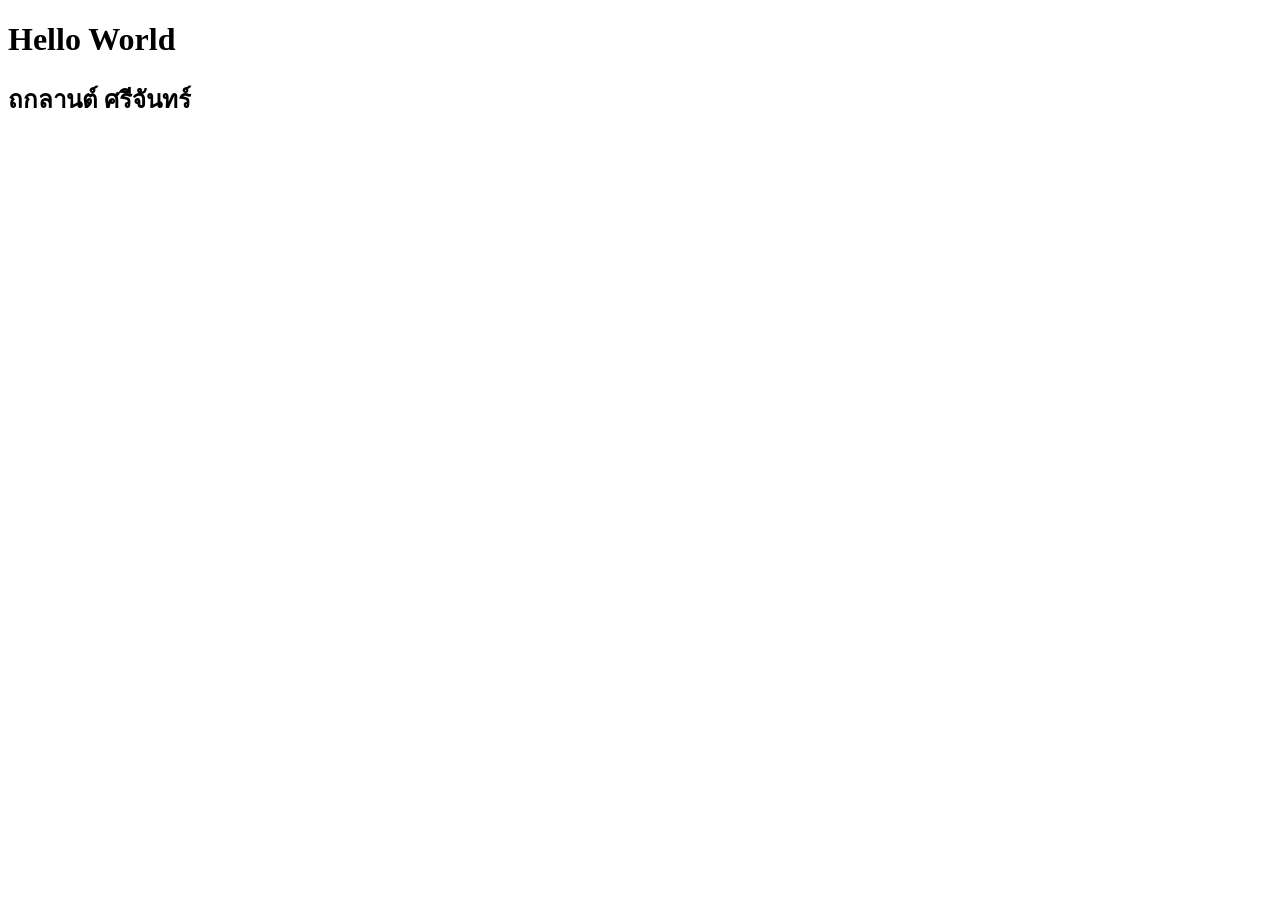
==== index.html @ 07435a68 "Initial commit" ====
<!DOCTYPE html>
<html lang="en">
<head>
    <meta charset="UTF-8">
    <meta name="viewport" content="width=device-width, initial-scale=1.0">
    <title>web Workshop : 684259037</title>
</head>
<body>
    <h1>Hello World</h1>
    <h2>ถกลานต์ ศรีจันทร์</h2>
</body>
</html>
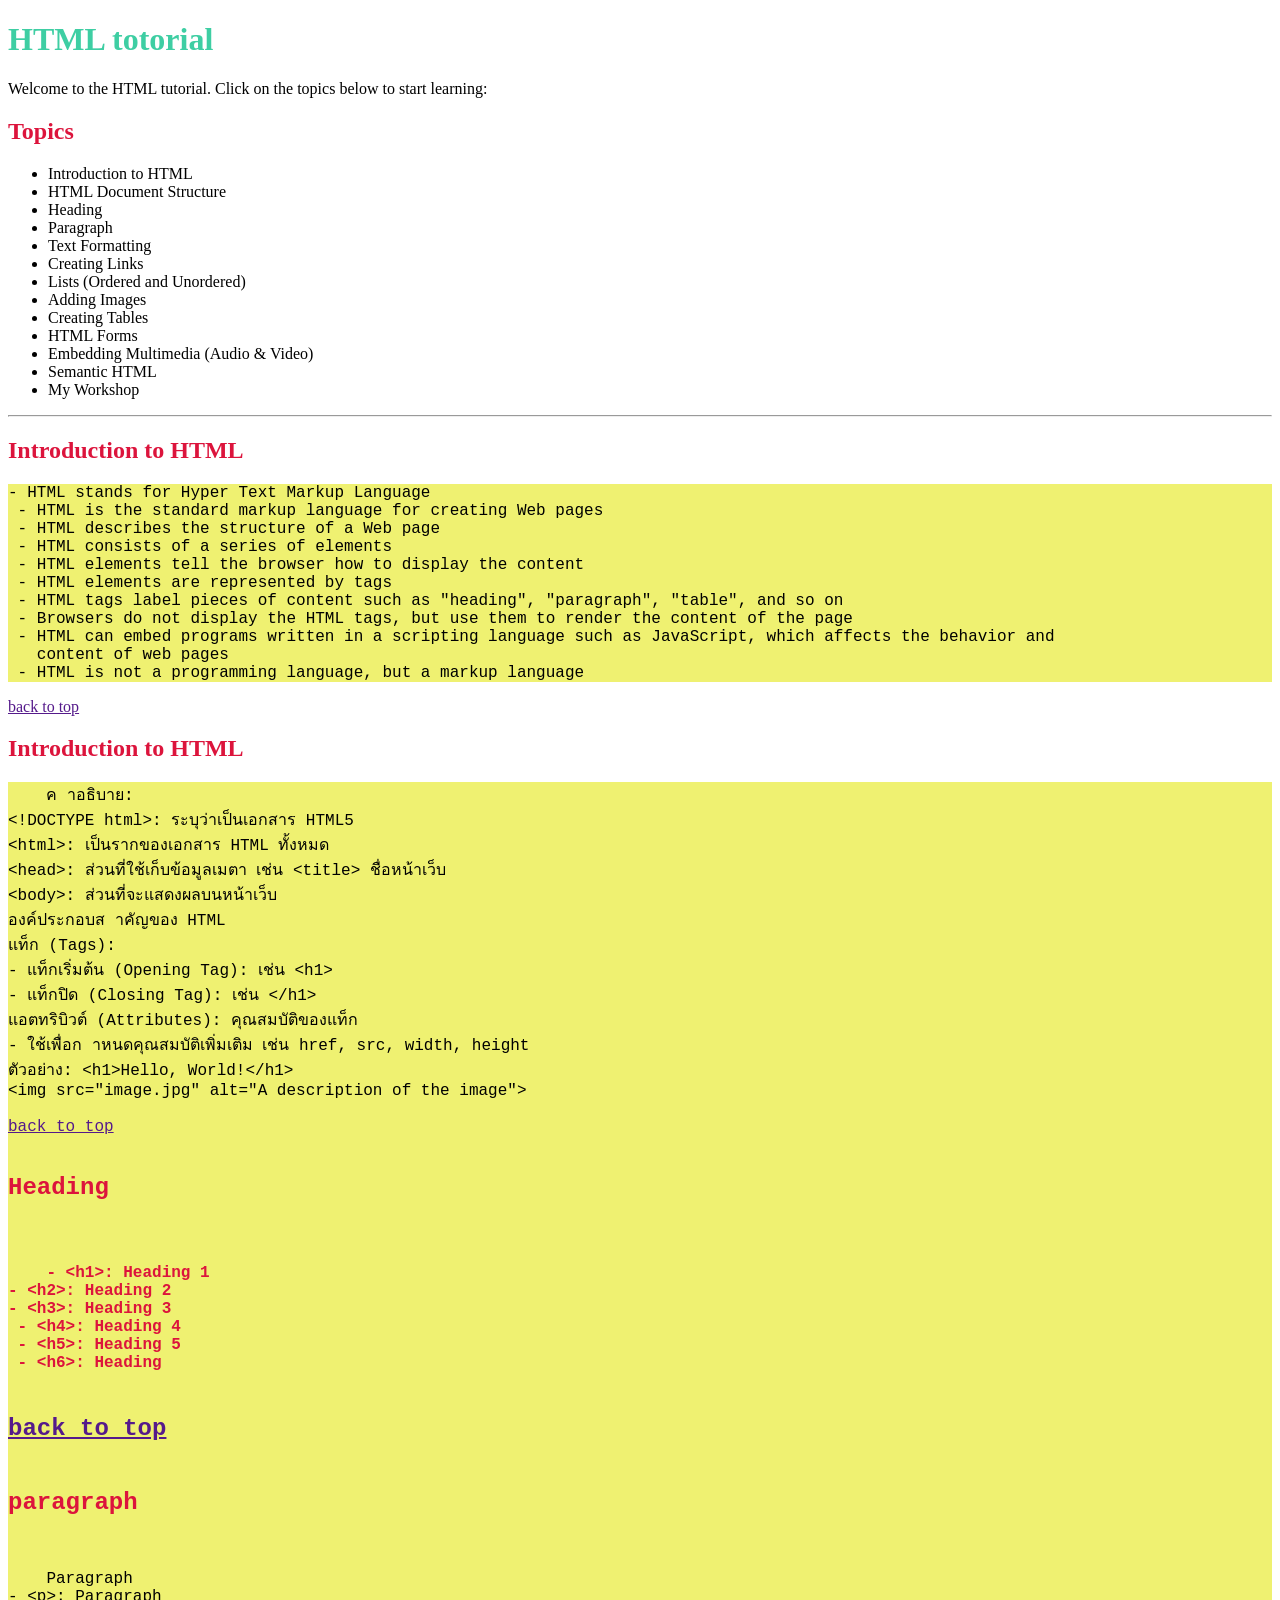
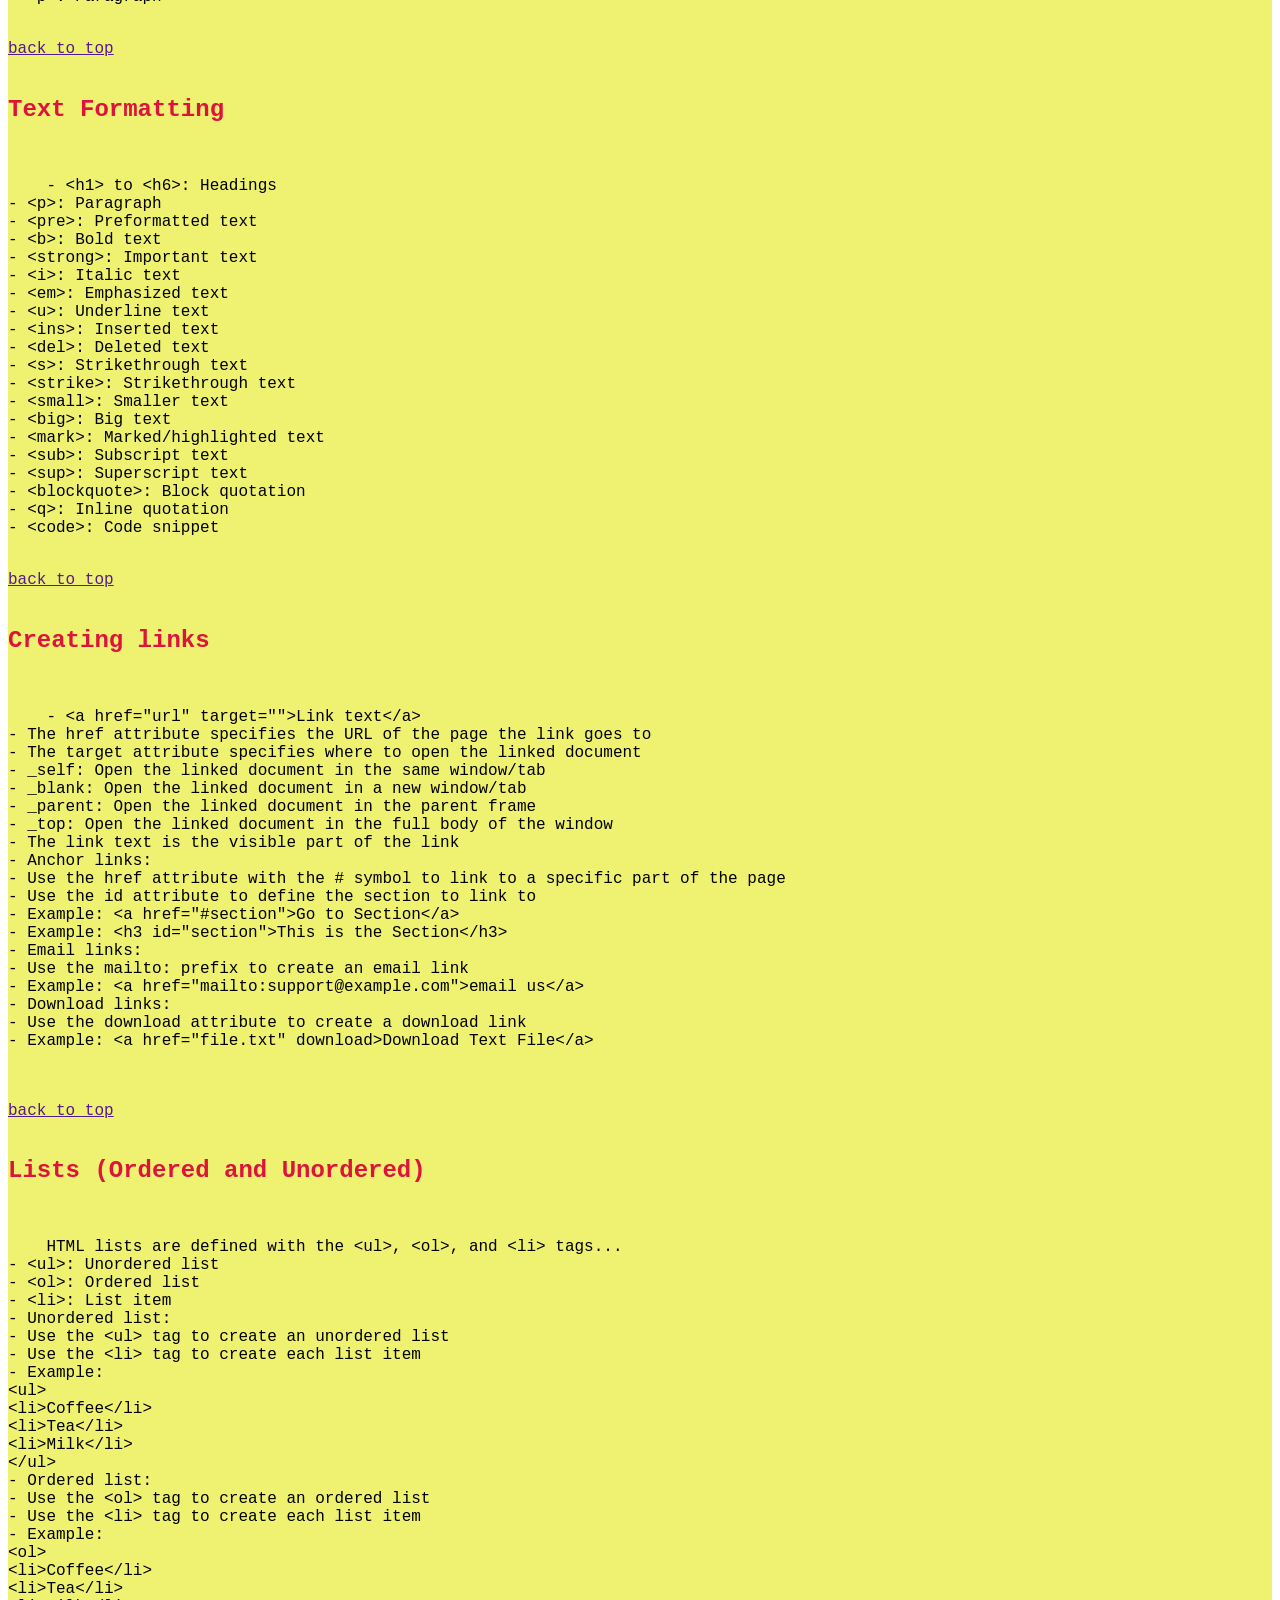
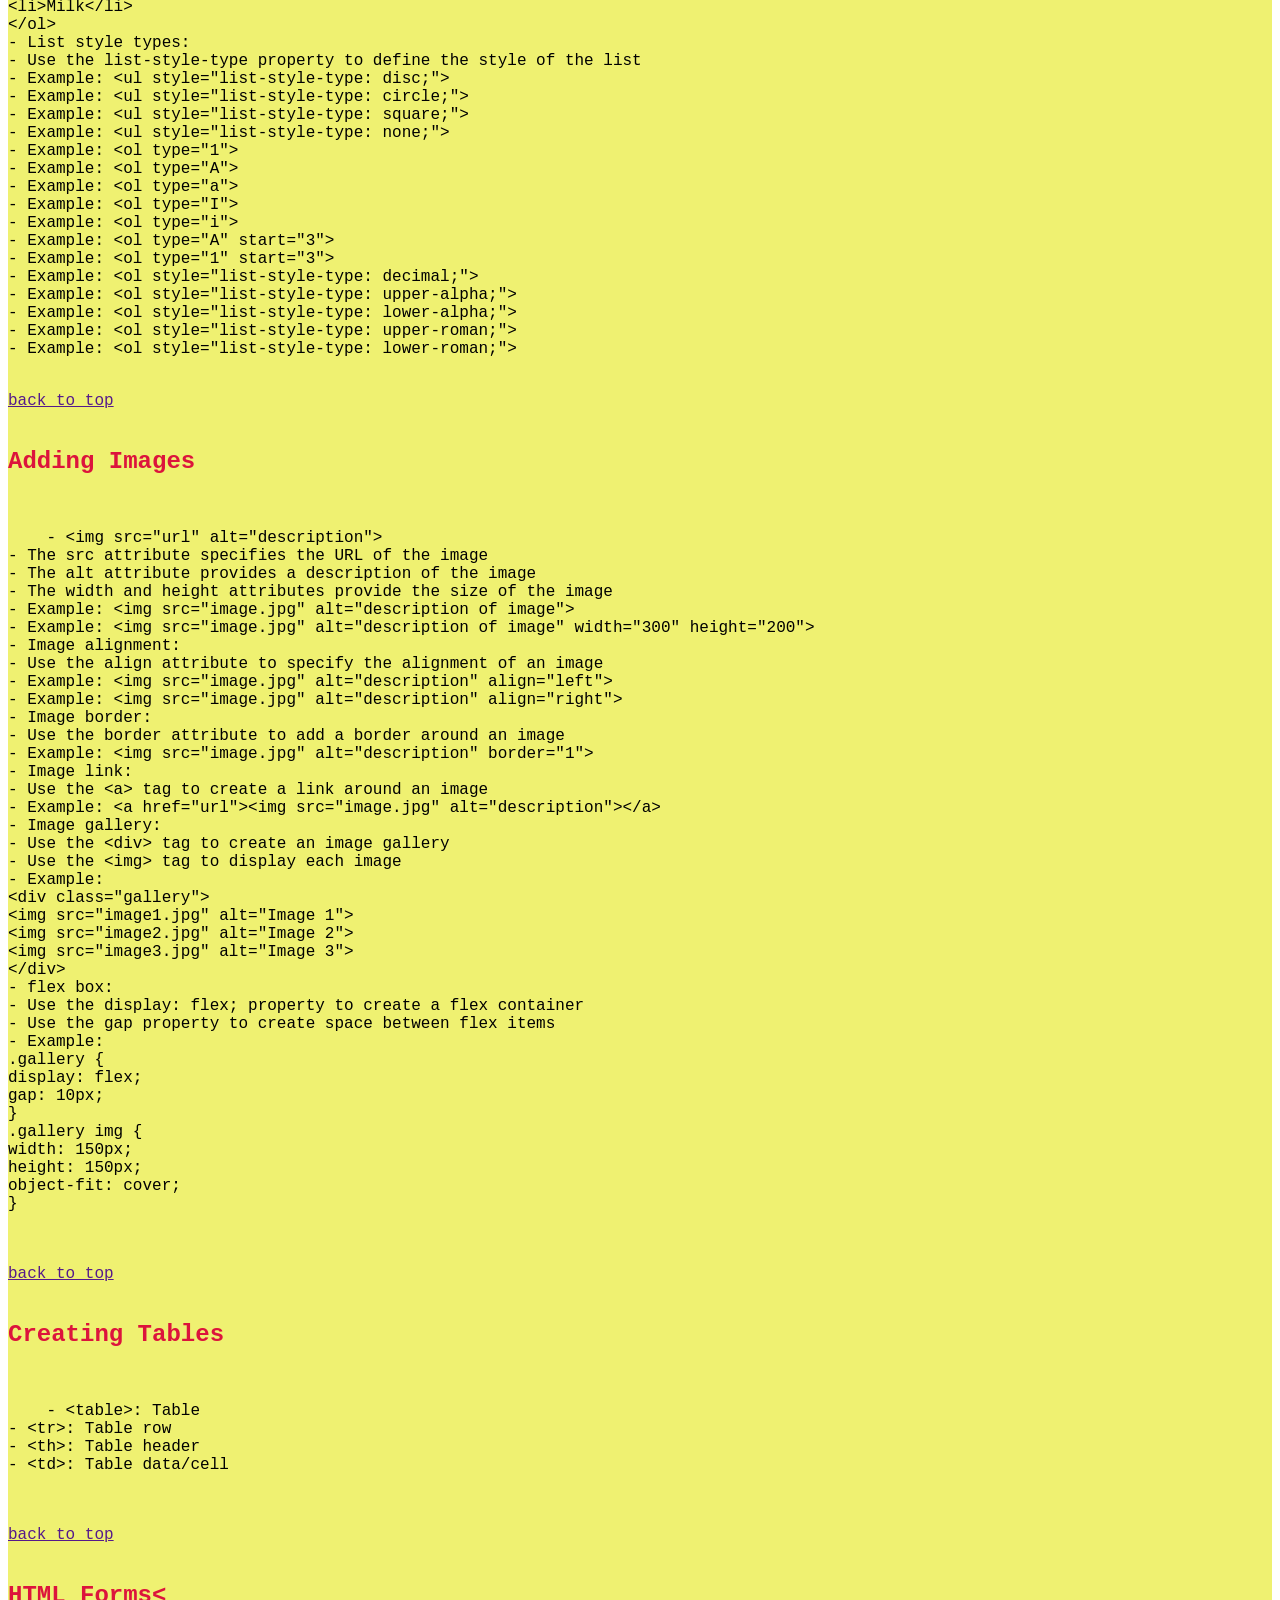
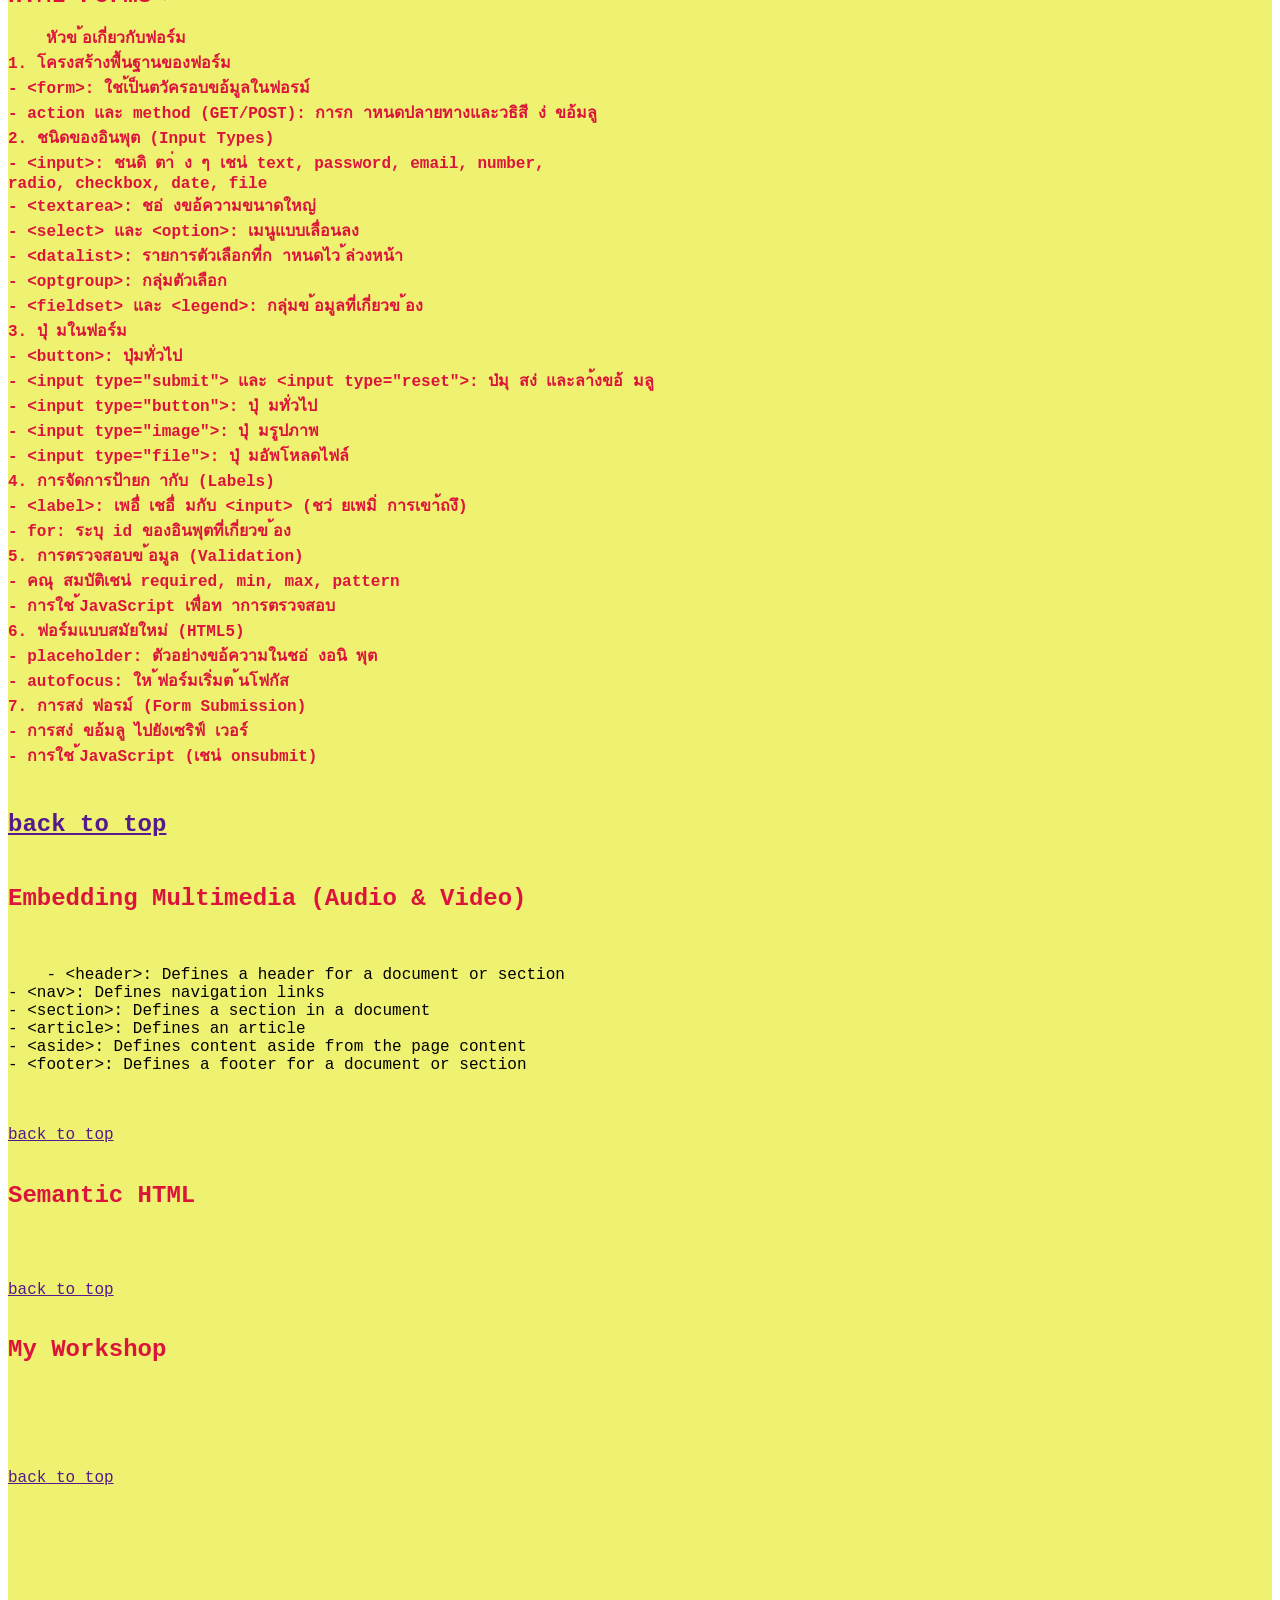
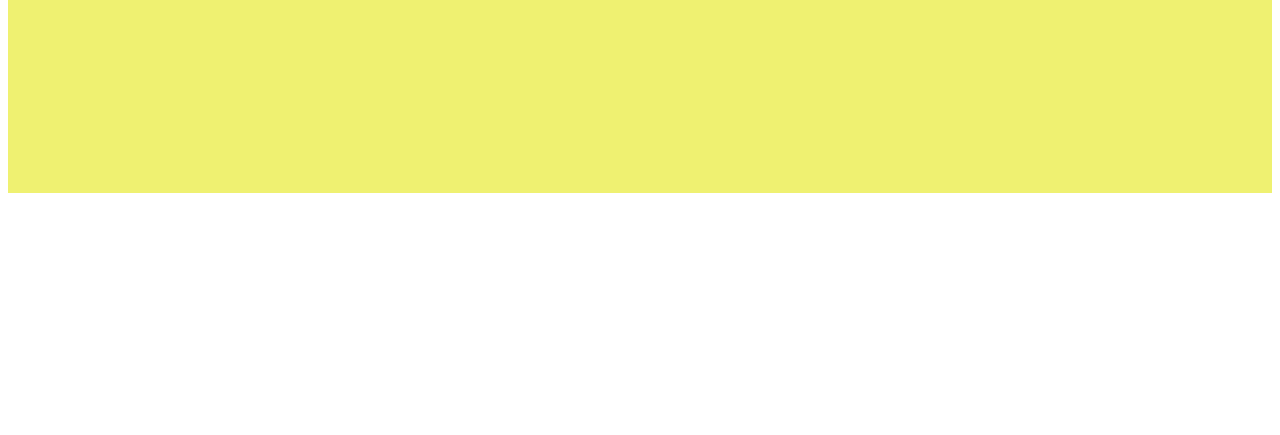
==== commit b0574d2f: "Update index.html" ====
--- a/index.html
+++ b/index.html
@@ -3,10 +3,329 @@
 <head>
     <meta charset="UTF-8">
     <meta name="viewport" content="width=device-width, initial-scale=1.0">
+    <mata name="description" content="เว็บไซต์สำหรับการเนาะนำวิธีใช้HTML">
     <title>web Workshop : 684259037</title>
+
+    <style>
+        body {
+            font-family: Verdana, Geneva, Tahoma, sans-serif
+            margin: 20PX ;
+            padding: 0 ;
+        }
+
+
+        pre {
+            background-color: rgb(239, 241, 113);
+            border-loeft: 1px solid crimson
+            padding-top: 10px;
+            font-size: 16px;
+        }
+       
+        h1 {
+            color: rgb(62, 206, 163);
+        }
+        h2 {
+            color: crimson;
+        }
+        .green-text {
+            color: rgb(35, 187, 35);
+        }
+    </style>
 </head>
 <body>
-    <h1>Hello World</h1>
-    <h2>ถกลานต์ ศรีจันทร์</h2>
+<h1>HTML totorial</h1>
+<p>Welcome to the HTML tutorial. Click on the topics below to start learning:</p>
+<h2>Topics</h2>
+<ul>
+    <li><a href="#introduction">    </a>Introduction to HTML</li>
+    <li>HTML Document Structure</li>
+    <li>Heading</li>
+    <li>Paragraph</li>
+    <li>Text Formatting</li>
+    <li>Creating Links</li>
+    <li>Lists (Ordered and Unordered)</li>
+    <li>Adding Images</li>
+    <li>Creating Tables</li>
+    <li>HTML Forms</li>
+    <li>Embedding Multimedia (Audio & Video)</li>
+    <li>Semantic HTML</li>
+    <li>My Workshop</li>
+</ul>
+<hr>
+
+<!--Introduction to HTML-->
+<h2 id="introduction">Introduction to HTML</h2>
+<pre>- HTML stands for Hyper Text Markup Language
+ - HTML is the standard markup language for creating Web pages
+ - HTML describes the structure of a Web page
+ - HTML consists of a series of elements
+ - HTML elements tell the browser how to display the content
+ - HTML elements are represented by tags
+ - HTML tags label pieces of content such as "heading", "paragraph", "table", and so on
+ - Browsers do not display the HTML tags, but use them to render the content of the page
+ - HTML can embed programs written in a scripting language such as JavaScript, which affects the behavior and
+   content of web pages
+ - HTML is not a programming language, but a markup language
+</pre>
+<a href="">back to top</a>
+
+<!--HTML Document Structure-->
+<h2 id="introduction">Introduction to HTML</h2>
+<pre>
+    ค าอธิบาย:
+&lt;!DOCTYPE html&gt;: ระบุว่าเป็นเอกสาร HTML5
+&lt;html&gt;: เป็นรากของเอกสาร HTML ทั้งหมด
+&lt;head&gt;: ส่วนที่ใช้เก็บข้อมูลเมตา เช่น &lt;title&gt; ชื่อหน้าเว็บ
+&lt;body&gt;: ส่วนที่จะแสดงผลบนหน้าเว็บ
+องค์ประกอบส าคัญของ HTML
+แท็ก (Tags):
+- แท็กเริ่มต้น (Opening Tag): เช่น &lt;h1&gt;
+- แท็กปิด (Closing Tag): เช่น &lt;/h1&gt;
+แอตทริบิวต์ (Attributes): คุณสมบัติของแท็ก
+- ใช้เพื่อก าหนดคุณสมบัติเพิ่มเติม เช่น href, src, width, height
+ตัวอย่าง: &lt;h1&gt;Hello, World!&lt;/h1&gt;
+&lt;img src="image.jpg" alt="A description of the image"&gt;
+
+<a href="">back to top</a>
+<!--Heading-->
+<h2 id="introduction">Heading<h2>
+<pre>
+    - &lt;h1&gt;: Heading 1
+- &lt;h2&gt;: Heading 2
+- &lt;h3&gt;: Heading 3
+ - &lt;h4&gt;: Heading 4
+ - &lt;h5&gt;: Heading 5
+ - &lt;h6&gt;: Heading
+</pre>
+<a href="">back to top</a>
+<!--Paragraph-->
+<h2 id="introduction">paragraph</h2>
+<pre>
+    Paragraph
+- &lt;p&gt;: Paragraph
+</pre>
+<a href="">back to top</a>
+<!--Text Formatting-->
+<h2 id="introduction">Text Formatting</h2>
+<pre>
+    - &lt;h1&gt; to &lt;h6&gt;: Headings
+- &lt;p&gt;: Paragraph
+- &lt;pre&gt;: Preformatted text
+- &lt;b&gt;: Bold text
+- &lt;strong&gt;: Important text
+- &lt;i&gt;: Italic text
+- &lt;em&gt;: Emphasized text
+- &lt;u&gt;: Underline text
+- &lt;ins&gt;: Inserted text
+- &lt;del&gt;: Deleted text
+- &lt;s&gt;: Strikethrough text
+- &lt;strike&gt;: Strikethrough text
+- &lt;small&gt;: Smaller text
+- &lt;big&gt;: Big text
+- &lt;mark&gt;: Marked/highlighted text
+- &lt;sub&gt;: Subscript text
+- &lt;sup&gt;: Superscript text
+- &lt;blockquote&gt;: Block quotation
+- &lt;q&gt;: Inline quotation
+- &lt;code&gt;: Code snippet
+</pre>
+<a href="">back to top</a>
+<!--Creating links-->
+<h2 id="introduction">Creating links</h2>
+<pre>
+    - &lt;a href="url" target=""&gt;Link text&lt;/a&gt;
+- The href attribute specifies the URL of the page the link goes to
+- The target attribute specifies where to open the linked document
+- _self: Open the linked document in the same window/tab
+- _blank: Open the linked document in a new window/tab
+- _parent: Open the linked document in the parent frame
+- _top: Open the linked document in the full body of the window
+- The link text is the visible part of the link
+- Anchor links:
+- Use the href attribute with the # symbol to link to a specific part of the page
+- Use the id attribute to define the section to link to
+- Example: &lt;a href="#section"&gt;Go to Section&lt;/a&gt;
+- Example: &lt;h3 id="section"&gt;This is the Section&lt;/h3&gt;
+- Email links:
+- Use the mailto: prefix to create an email link
+- Example: &lt;a href="mailto:support@example.com">email us&lt;/a&gt;
+- Download links:
+- Use the download attribute to create a download link
+- Example: &lt;a href="file.txt" download&gt;Download Text File&lt;/a&gt;
+
+</pre>
+<a href="">back to top</a>
+<!--Lists (Ordered and Unordered-->
+<h2 id="introduction">Lists (Ordered and Unordered)</h2>
+<pre>
+    HTML lists are defined with the &lt;ul&gt;, &lt;ol&gt;, and &lt;li&gt; tags...
+- &lt;ul&gt;: Unordered list
+- &lt;ol&gt;: Ordered list
+- &lt;li&gt;: List item
+- Unordered list:
+- Use the &lt;ul&gt; tag to create an unordered list
+- Use the &lt;li&gt; tag to create each list item
+- Example:
+&lt;ul&gt;
+&lt;li&gt;Coffee&lt;/li&gt;
+&lt;li&gt;Tea&lt;/li&gt;
+&lt;li&gt;Milk&lt;/li&gt;
+&lt;/ul&gt;
+- Ordered list:
+- Use the &lt;ol&gt; tag to create an ordered list
+- Use the &lt;li&gt; tag to create each list item
+- Example:
+&lt;ol&gt;
+&lt;li&gt;Coffee&lt;/li&gt;
+&lt;li&gt;Tea&lt;/li&gt;
+&lt;li&gt;Milk&lt;/li&gt;
+&lt;/ol&gt;
+- List style types:
+- Use the list-style-type property to define the style of the list
+- Example: &lt;ul style="list-style-type: disc;"&gt;
+- Example: &lt;ul style="list-style-type: circle;"&gt;
+- Example: &lt;ul style="list-style-type: square;"&gt;
+- Example: &lt;ul style="list-style-type: none;"&gt;
+- Example: &lt;ol type="1"&gt;
+- Example: &lt;ol type="A"&gt;
+- Example: &lt;ol type="a"&gt;
+- Example: &lt;ol type="I"&gt;
+- Example: &lt;ol type="i"&gt;
+- Example: &lt;ol type="A" start="3"&gt;
+- Example: &lt;ol type="1" start="3"&gt;
+- Example: &lt;ol style="list-style-type: decimal;"&gt;
+- Example: &lt;ol style="list-style-type: upper-alpha;"&gt;
+- Example: &lt;ol style="list-style-type: lower-alpha;"&gt;
+- Example: &lt;ol style="list-style-type: upper-roman;"&gt;
+- Example: &lt;ol style="list-style-type: lower-roman;"&gt;
+</pre>
+<a href="">back to top</a>
+<!--Adding Images-->
+<h2 id="introduction">Adding Images</h2>
+<pre>
+    - &lt;img src="url" alt="description"&gt;
+- The src attribute specifies the URL of the image
+- The alt attribute provides a description of the image
+- The width and height attributes provide the size of the image
+- Example: &lt;img src="image.jpg" alt="description of image"&gt;
+- Example: &lt;img src="image.jpg" alt="description of image" width="300" height="200"&gt;
+- Image alignment:
+- Use the align attribute to specify the alignment of an image
+- Example: &lt;img src="image.jpg" alt="description" align="left"&gt;
+- Example: &lt;img src="image.jpg" alt="description" align="right"&gt;
+- Image border:
+- Use the border attribute to add a border around an image
+- Example: &lt;img src="image.jpg" alt="description" border="1"&gt;
+- Image link:
+- Use the &lt;a&gt; tag to create a link around an image
+- Example: &lt;a href="url"&gt;&lt;img src="image.jpg" alt="description"&gt;&lt;/a&gt;
+- Image gallery:
+- Use the &lt;div&gt; tag to create an image gallery
+- Use the &lt;img&gt; tag to display each image
+- Example:
+&lt;div class="gallery"&gt;
+&lt;img src="image1.jpg" alt="Image 1"&gt;
+&lt;img src="image2.jpg" alt="Image 2"&gt;
+&lt;img src="image3.jpg" alt="Image 3"&gt;
+&lt;/div&gt;
+- flex box:
+- Use the display: flex; property to create a flex container
+- Use the gap property to create space between flex items
+- Example:
+.gallery {
+display: flex;
+gap: 10px;
+}
+.gallery img {
+width: 150px;
+height: 150px;
+object-fit: cover;
+}
+
+</pre>
+<a href="">back to top</a>
+<!--Creating Tables-->
+<h2 id="introduction">Creating Tables</h2>
+<pre>
+    - &lt;table&gt;: Table
+- &lt;tr&gt;: Table row
+- &lt;th&gt;: Table header
+- &lt;td&gt;: Table data/cell
+
+</pre>
+<a href="">back to top</a>
+<!--HTML Forms-->
+<h2 id="introduction">HTML Forms<
+<pre>
+    หัวข ้อเกี่ยวกับฟอร์ม
+1. โครงสร้างพื้นฐานของฟอร์ม
+- &lt;form>: ใชเ้ป็นตวัครอบขอ้มูลในฟอรม์
+- action และ method (GET/POST): การก าหนดปลายทางและวธิสี ง่ ขอ้มลู
+2. ชนิดของอินพุต (Input Types)
+- &lt;input>: ชนดิ ตา่ ง ๆ เชน่ text, password, email, number,
+radio, checkbox, date, file
+- &lt;textarea>: ชอ่ งขอ้ความขนาดใหญ่
+- &lt;select> และ &lt;option>: เมนูแบบเลื่อนลง
+- &lt;datalist>: รายการตัวเลือกที่ก าหนดไว ้ล่วงหน้า
+- &lt;optgroup>: กลุ่มตัวเลือก
+- &lt;fieldset> และ &lt;legend>: กลุ่มข ้อมูลที่เกี่ยวข ้อง
+3. ปุ่ มในฟอร์ม
+- &lt;button>: ปุ่มทั่วไป
+- &lt;input type="submit"> และ &lt;input type="reset">: ป่มุ สง่ และลา้งขอ้ มลู
+- &lt;input type="button">: ปุ่ มทั่วไป
+- &lt;input type="image">: ปุ่ มรูปภาพ
+- &lt;input type="file">: ปุ่ มอัพโหลดไฟล์
+4. การจัดการป้ายก ากับ (Labels)
+- &lt;label>: เพอื่ เชอื่ มกับ &lt;input> (ชว่ ยเพมิ่ การเขา้ถงึ)
+- for: ระบุ id ของอินพุตที่เกี่ยวข ้อง
+5. การตรวจสอบข ้อมูล (Validation)
+- คณุ สมบัติเชน่ required, min, max, pattern
+- การใช ้JavaScript เพื่อท าการตรวจสอบ
+6. ฟอร์มแบบสมัยใหม่ (HTML5)
+- placeholder: ตัวอย่างขอ้ความในชอ่ งอนิ พุต
+- autofocus: ให ้ฟอร์มเริ่มต ้นโฟกัส
+7. การสง่ ฟอรม์ (Form Submission)
+- การสง่ ขอ้มลู ไปยังเซริฟ์ เวอร์
+- การใช ้JavaScript (เชน่ onsubmit)
+</pre>
+<a href="">back to top</a>
+<!--Embedding Multimedia (Audio & Video)-->
+<h2 id="introduction">Embedding Multimedia (Audio & Video)</h2>
+<pre>
+    - &lt;header&gt;: Defines a header for a document or section
+- &lt;nav&gt;: Defines navigation links
+- &lt;section&gt;: Defines a section in a document
+- &lt;article&gt;: Defines an article
+- &lt;aside&gt;: Defines content aside from the page content
+- &lt;footer&gt;: Defines a footer for a document or section
+
+</pre>
+<a href="">back to top</a>
+<!--Semantic HTML-->
+<h2 id="introduction">Semantic HTML</h2>
+<pre>
+</pre>
+<a href="">back to top</a>
+<!--My Workshop-->
+<h2 id="introduction">My Workshop</h2>
+<pre>
+    
+</pre>
+<a href="">back to top</a>
 </body>
-</html>+</html>
+
+
+
+
+
+
+
+
+
+
+
+
+
+
+
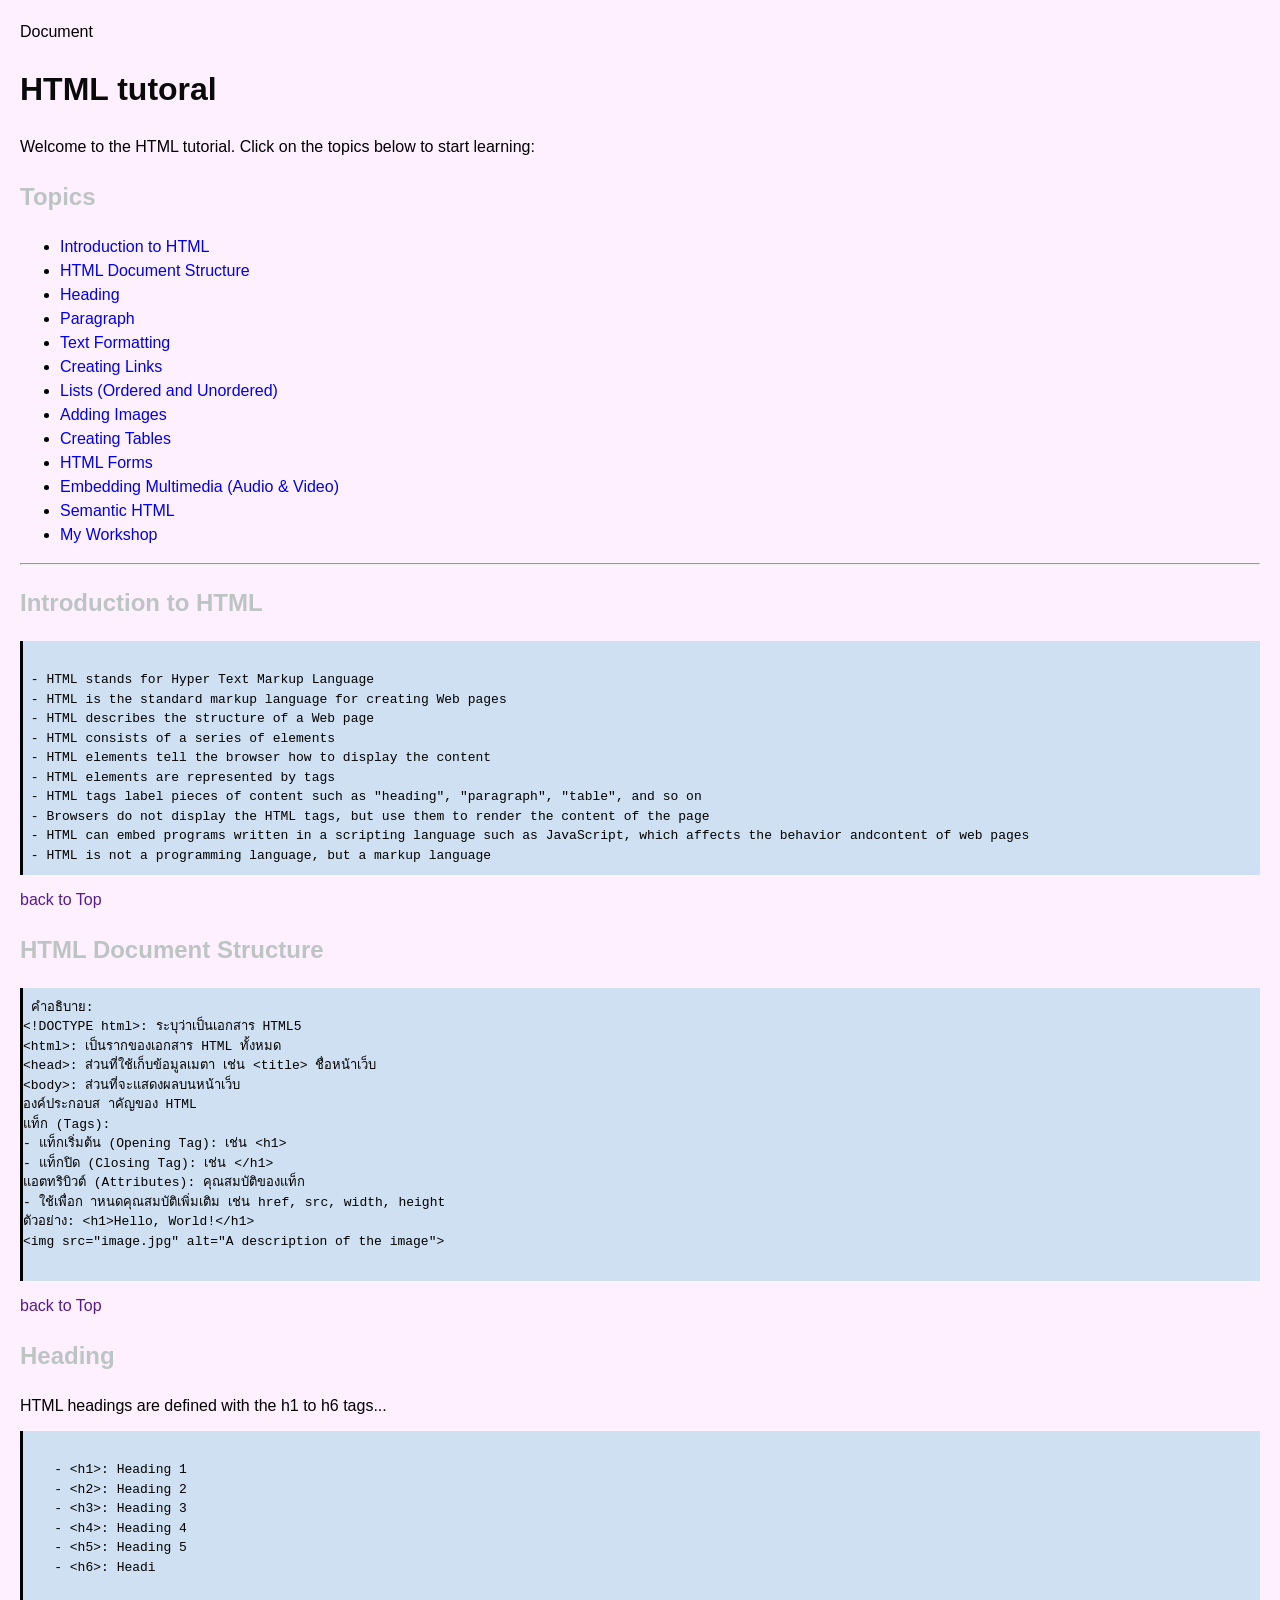
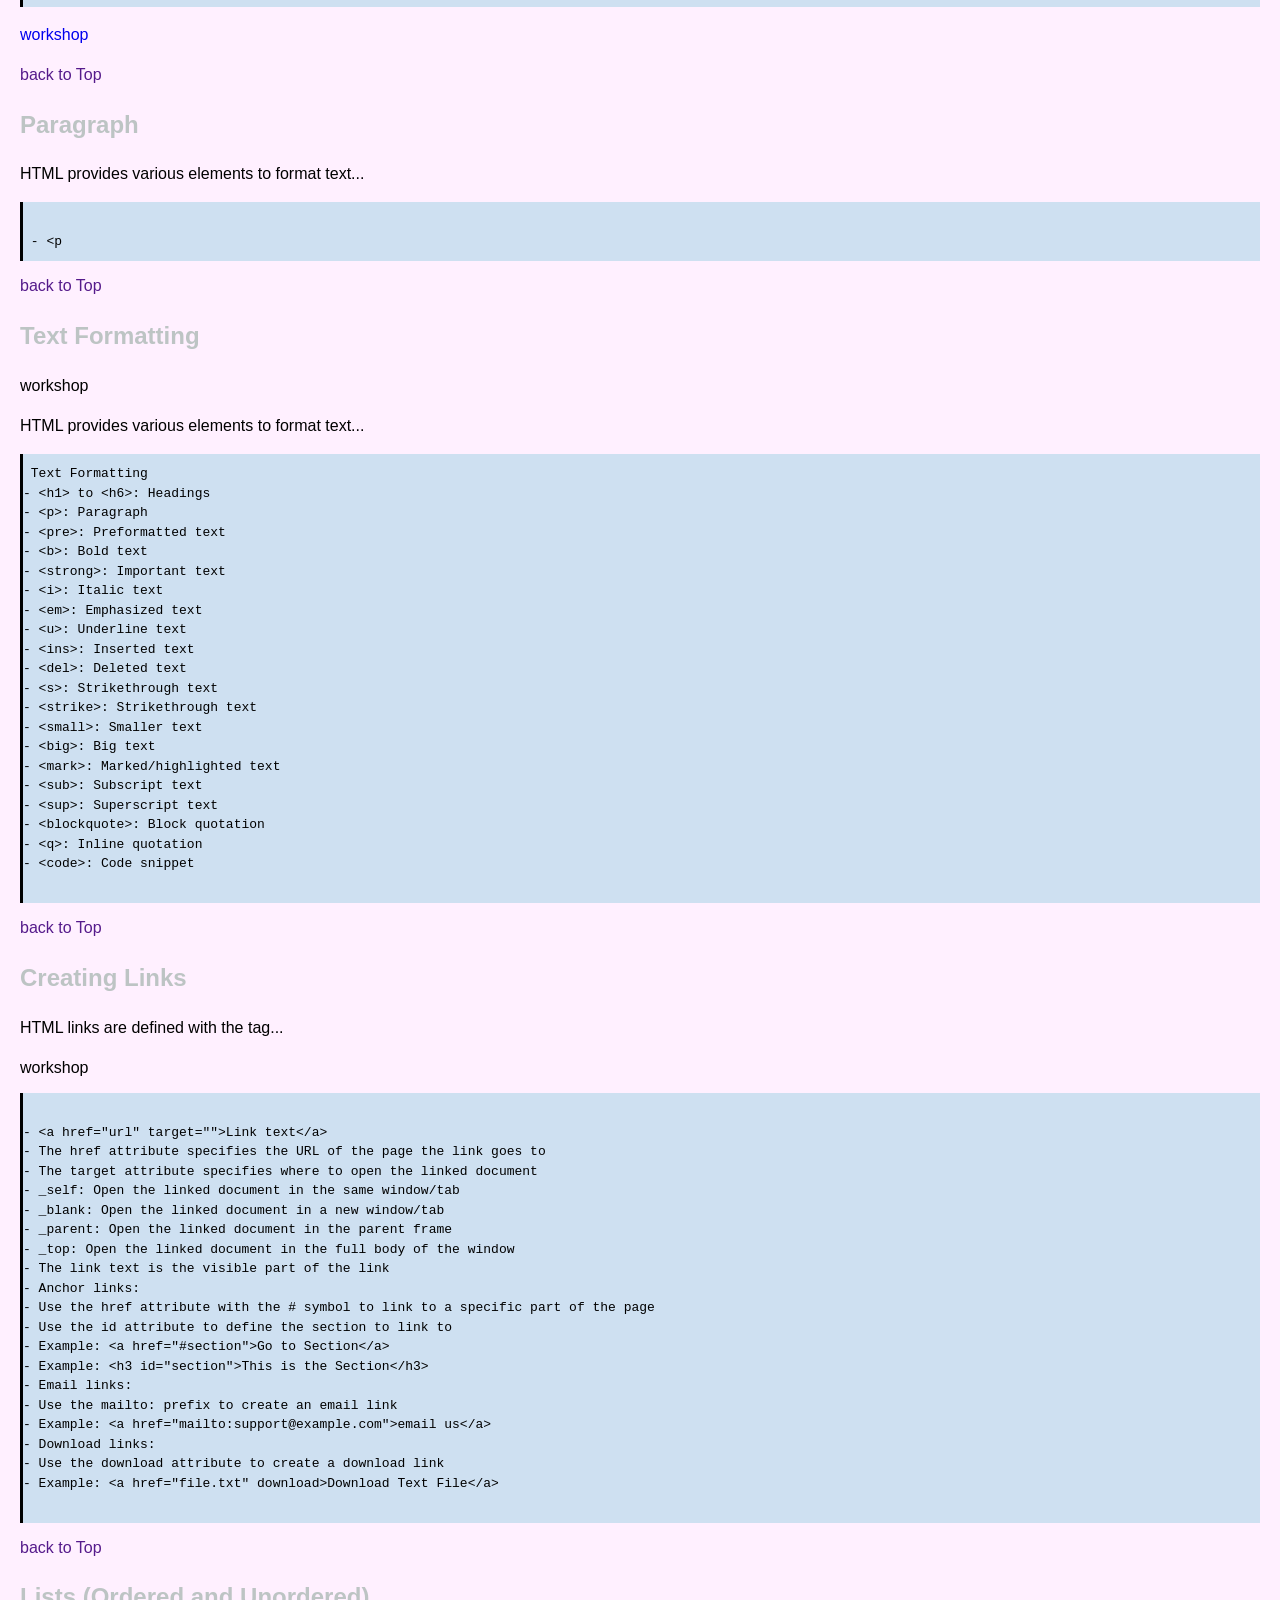
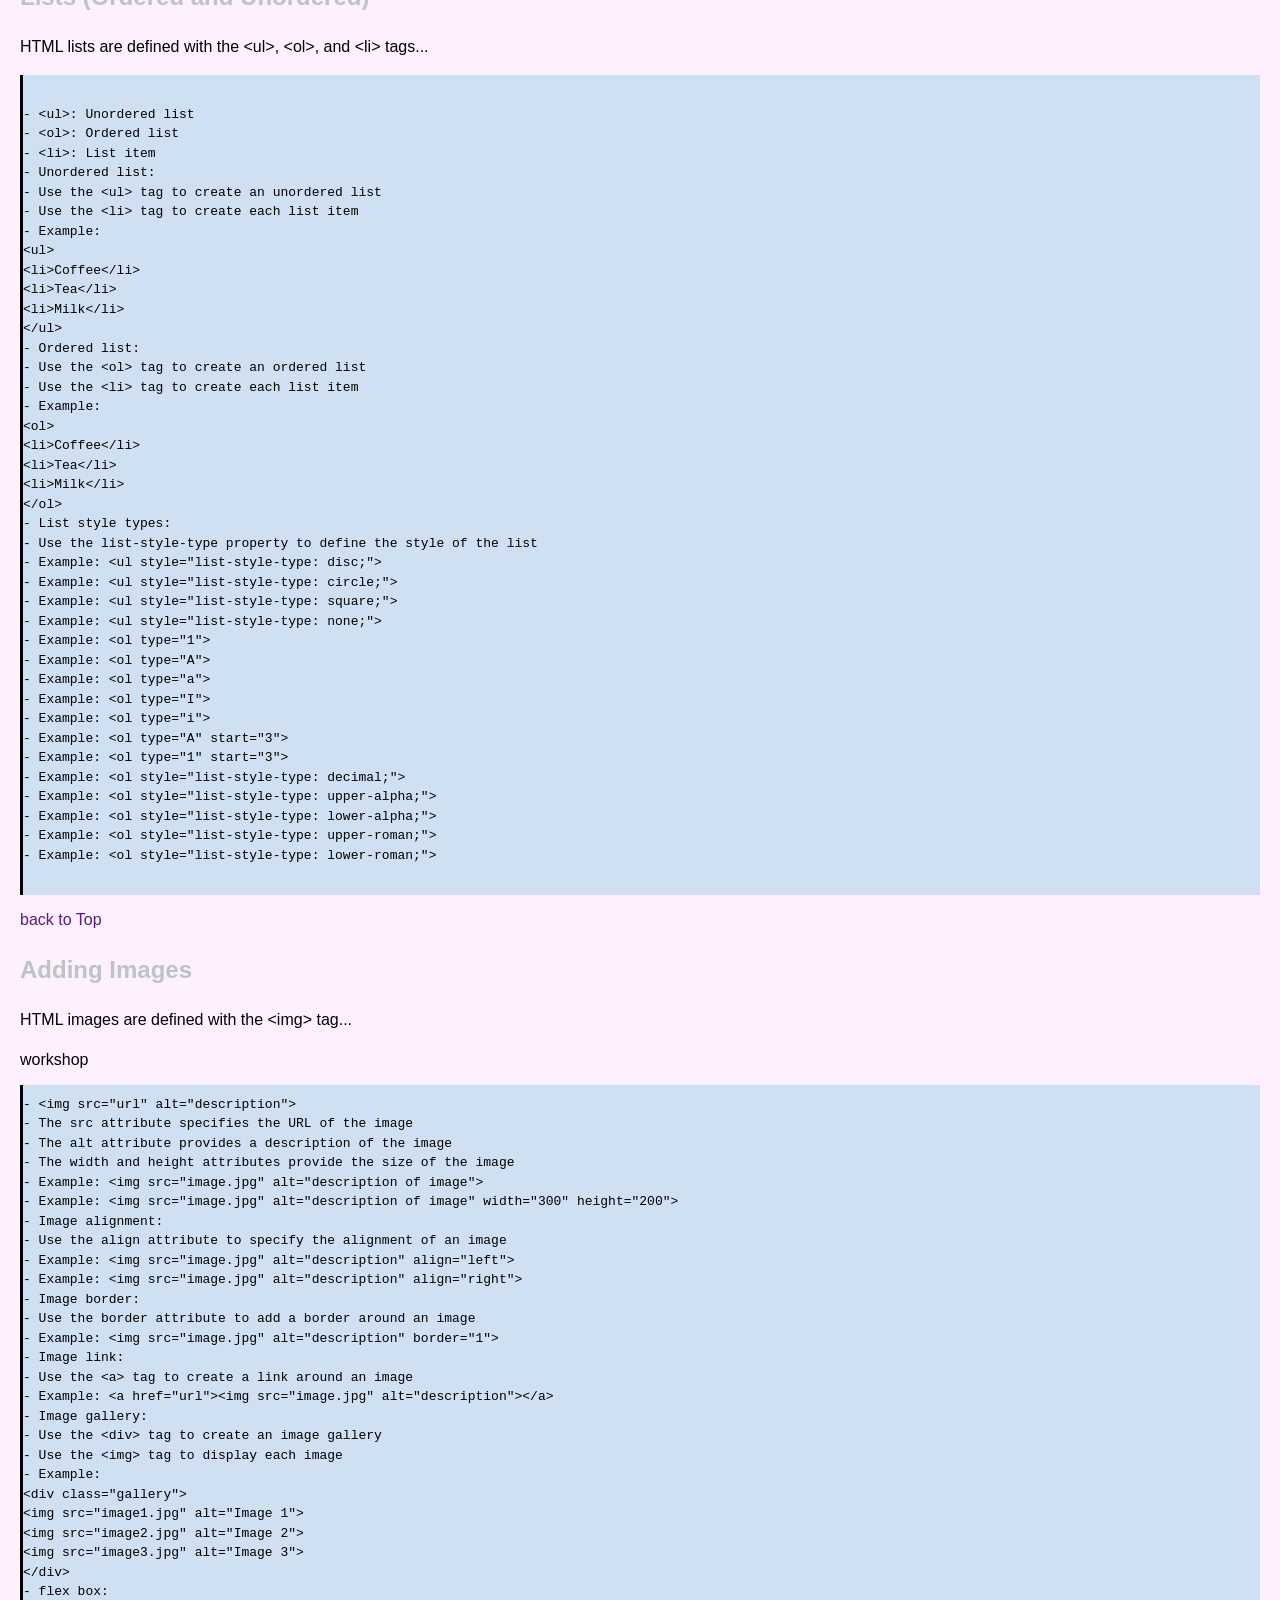
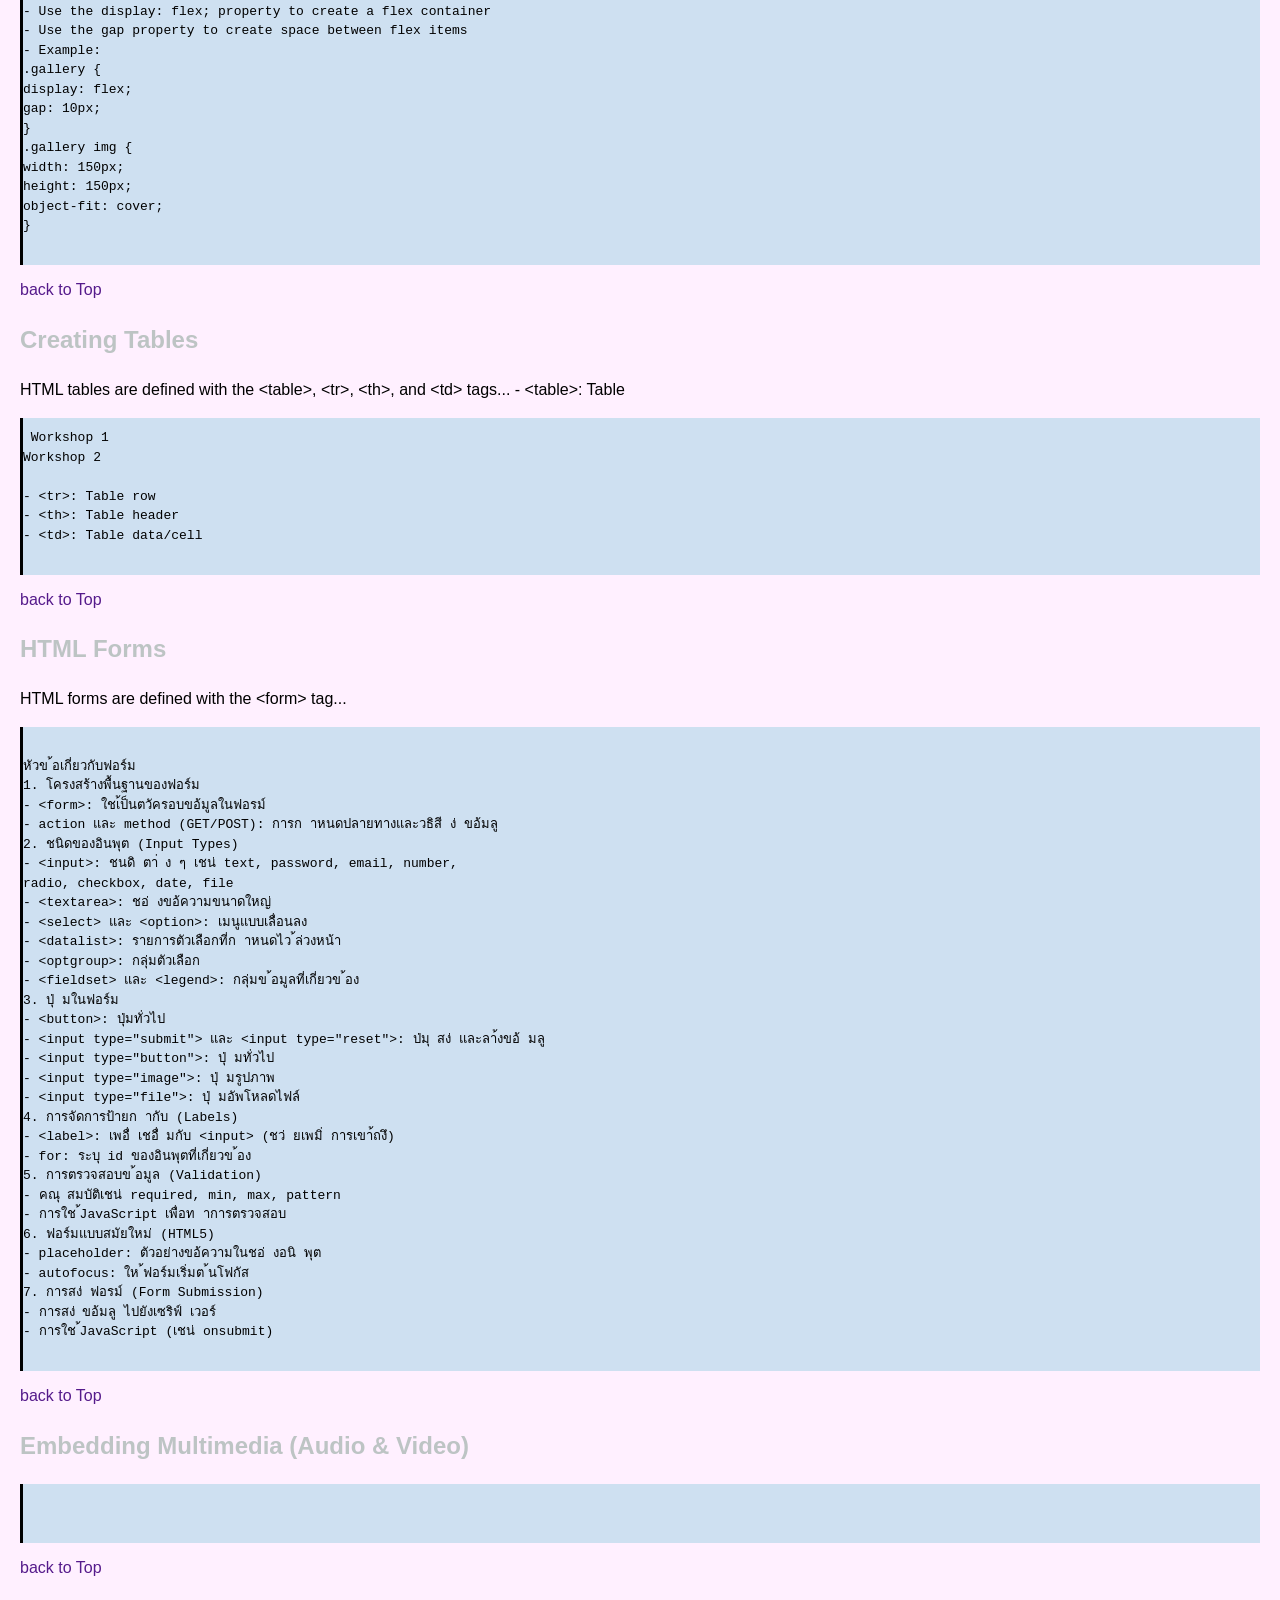
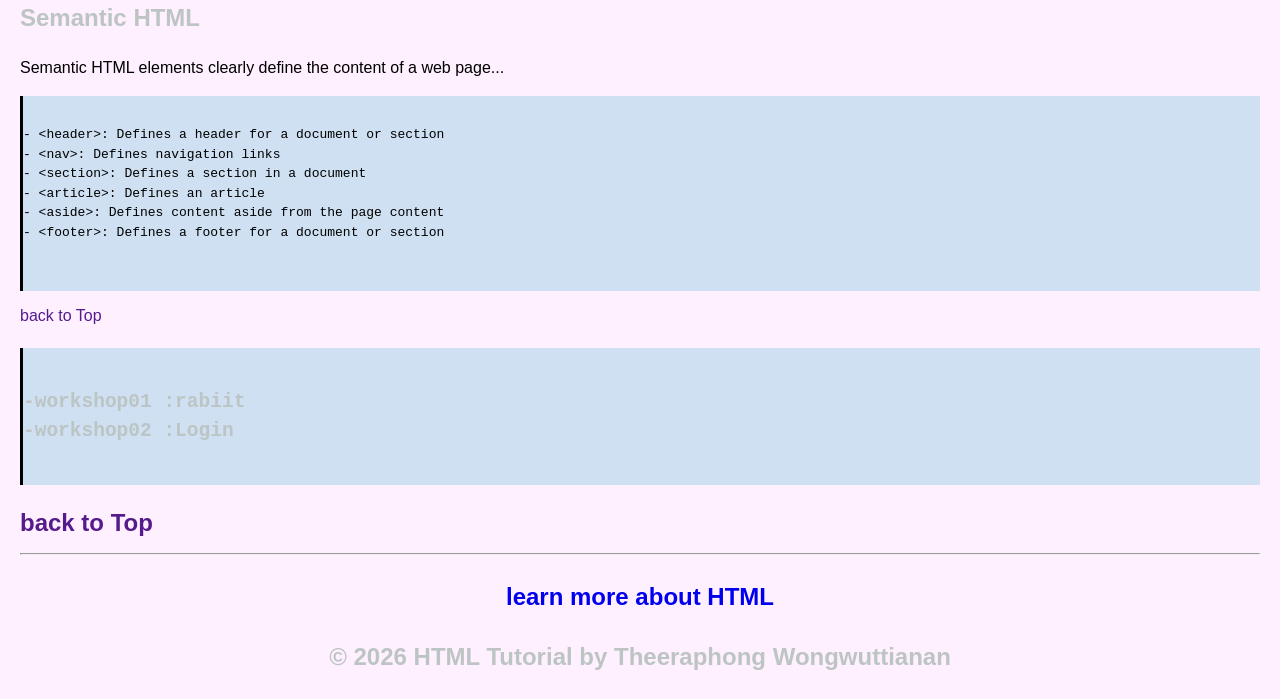
==== commit 7eaf76ab: "Update index.html" ====
--- a/index.html
+++ b/index.html
@@ -1,61 +1,83 @@
 <!DOCTYPE html>
 <html lang="en">
+
 <head>
     <meta charset="UTF-8">
     <meta name="viewport" content="width=device-width, initial-scale=1.0">
-    <mata name="description" content="เว็บไซต์สำหรับการเนาะนำวิธีใช้HTML">
-    <title>web Workshop : 684259037</title>
+    <meta name="description" content="เว็บไซต์เกี่ยวกับการเรียน" <title>Document</title>
 
     <style>
-        body {
-            font-family: Verdana, Geneva, Tahoma, sans-serif
-            margin: 20PX ;
-            padding: 0 ;
+        html{
+            scroll-behavior: smooth;
         }
-
-
-        pre {
-            background-color: rgb(239, 241, 113);
-            border-loeft: 1px solid crimson
-            padding-top: 10px;
-            font-size: 16px;
+    body{
+        font-family:Verdana, Geneva, Tahoma, sans-serif;
+        margin: 20px ;
+        padding: 0 ;
+        background-color: rgb(255, 240, 255);
+
+        line-height: 1.5;
+    }
+    
+        h1{
+            color:rgb(10, 10, 10);
         }
-       
-        h1 {
-            color: rgb(62, 206, 163);
+        h2{
+            color:rgb(189, 196, 196);
         }
-        h2 {
-            color: crimson;
+        .green-text{
+            color:chartreuse;
         }
-        .green-text {
-            color: rgb(35, 187, 35);
+
+        pre{
+            background-color: rgb(206, 224, 241);
+            border-left: 3px solid black;
+            padding: 10px 0 ;
+            font: size 16px;
+
+            white-space: pre-wrap;
+            border-radius: 10;
         }
+        a{
+         text-decoration: none;
+    }
+     a:hover{
+         text-decoration: underline;
+         color: rgb(218, 15, 167);
+    }
+    .text-center{
+        text-align: center;
+    }
     </style>
 </head>
+
 <body>
-<h1>HTML totorial</h1>
-<p>Welcome to the HTML tutorial. Click on the topics below to start learning:</p>
-<h2>Topics</h2>
-<ul>
-    <li><a href="#introduction">    </a>Introduction to HTML</li>
-    <li>HTML Document Structure</li>
-    <li>Heading</li>
-    <li>Paragraph</li>
-    <li>Text Formatting</li>
-    <li>Creating Links</li>
-    <li>Lists (Ordered and Unordered)</li>
-    <li>Adding Images</li>
-    <li>Creating Tables</li>
-    <li>HTML Forms</li>
-    <li>Embedding Multimedia (Audio & Video)</li>
-    <li>Semantic HTML</li>
-    <li>My Workshop</li>
-</ul>
-<hr>
-
-<!--Introduction to HTML-->
-<h2 id="introduction">Introduction to HTML</h2>
-<pre>- HTML stands for Hyper Text Markup Language
+    <h1>HTML tutoral</h1>
+    <p>Welcome to the HTML tutorial. Click on the topics below to start learning:</p>
+    <h2>Topics</h2>
+    <ul>
+        <li><a href="intro">Introduction to HTML</a></li>
+        <li><a href="Document">HTML Document Structure</a></li>
+        <li><a href="Heading">Heading</a></li>
+        <li><a href="Paragraph">Paragraph</a></li>
+        <li><a href="Formatting">Text Formatting</a></li>
+        <li><a href="Creating">Creating Links</a></li>
+        <li><a href="Lists">Lists (Ordered and Unordered)</a></li>
+        <li><a href="Adding">Adding Images</a></li>
+        <li><a href="Creating Tables">Creating Tables</a></li>
+        <li><a href="HTML Forms">HTML Forms</a></li>
+        <li><a href="Embedding">Embedding Multimedia (Audio & Video)</a></li>
+        <li><a href="Semantic">Semantic HTML</a></li>
+        <li><a href="My Workshop">My Workshop</a></li>
+    </ul>
+    <hr>
+
+<!-- introduction to html -->
+ 
+    <h2 id="intro">Introduction to HTML</h2>
+
+    <pre> 
+ - HTML stands for Hyper Text Markup Language
  - HTML is the standard markup language for creating Web pages
  - HTML describes the structure of a Web page
  - HTML consists of a series of elements
@@ -63,16 +85,16 @@
  - HTML elements are represented by tags
  - HTML tags label pieces of content such as "heading", "paragraph", "table", and so on
  - Browsers do not display the HTML tags, but use them to render the content of the page
- - HTML can embed programs written in a scripting language such as JavaScript, which affects the behavior and
-   content of web pages
- - HTML is not a programming language, but a markup language
-</pre>
-<a href="">back to top</a>
-
-<!--HTML Document Structure-->
-<h2 id="introduction">Introduction to HTML</h2>
-<pre>
-    ค าอธิบาย:
+ - HTML can embed programs written in a scripting language such as JavaScript, which affects the behavior andcontent of web pages
+ - HTML is not a programming language, but a markup language</pre>
+
+ <a href="">back to Top</a>
+
+<!-- HTML Document Structure
+ -->
+<h2 id="doc">HTML Document Structure
+</h2>
+    <pre> คำอธิบาย:
 &lt;!DOCTYPE html&gt;: ระบุว่าเป็นเอกสาร HTML5
 &lt;html&gt;: เป็นรากของเอกสาร HTML ทั้งหมด
 &lt;head&gt;: ส่วนที่ใช้เก็บข้อมูลเมตา เช่น &lt;title&gt; ชื่อหน้าเว็บ
@@ -86,29 +108,42 @@
 ตัวอย่าง: &lt;h1&gt;Hello, World!&lt;/h1&gt;
 &lt;img src="image.jpg" alt="A description of the image"&gt;
 
-<a href="">back to top</a>
-<!--Heading-->
-<h2 id="introduction">Heading<h2>
-<pre>
+</pre>
+
+ <a href="">back to Top</a>
+
+<!-- Heading -->
+<h2 id="heading">Heading</h2>
+HTML headings are defined with the h1 to h6 tags...
+<pre> 
     - &lt;h1&gt;: Heading 1
-- &lt;h2&gt;: Heading 2
-- &lt;h3&gt;: Heading 3
- - &lt;h4&gt;: Heading 4
- - &lt;h5&gt;: Heading 5
- - &lt;h6&gt;: Heading
-</pre>
-<a href="">back to top</a>
-<!--Paragraph-->
-<h2 id="introduction">paragraph</h2>
-<pre>
-    Paragraph
-- &lt;p&gt;: Paragraph
-</pre>
-<a href="">back to top</a>
-<!--Text Formatting-->
-<h2 id="introduction">Text Formatting</h2>
-<pre>
-    - &lt;h1&gt; to &lt;h6&gt;: Headings
+    - &lt;h2&gt;: Heading 2
+    - &lt;h3&gt;: Heading 3
+    - &lt;h4&gt;: Heading 4
+    - &lt;h5&gt;: Heading 5
+    - &lt;h6&gt;: Headi
+    
+</pre>
+
+<p><a href="W03-heading.html">workshop</a></p>
+ <a href="">back to Top</a>
+
+<!-- Paragraph -->
+<h2 id="Paragraph">Paragraph</h2>
+<p>HTML provides various elements to format text...</p>
+    <pre> 
+ - &lt;p
+</pre>
+ <a href="">back to Top</a>
+
+<!-- Text Formatting
+ -->
+<h2 id="Formatting">Text Formatting
+</h2>
+workshop
+<p>HTML provides various elements to format text...</p>
+    <pre> Text Formatting
+- &lt;h1&gt; to &lt;h6&gt;: Headings
 - &lt;p&gt;: Paragraph
 - &lt;pre&gt;: Preformatted text
 - &lt;b&gt;: Bold text
@@ -128,12 +163,20 @@
 - &lt;blockquote&gt;: Block quotation
 - &lt;q&gt;: Inline quotation
 - &lt;code&gt;: Code snippet
-</pre>
-<a href="">back to top</a>
-<!--Creating links-->
-<h2 id="introduction">Creating links</h2>
-<pre>
-    - &lt;a href="url" target=""&gt;Link text&lt;/a&gt;
+
+</pre>
+
+ <a href="">back to Top</a>
+
+<!-- Creating Links
+ -->
+<h2 id="Links">Creating Links
+</h2>
+<p>HTML links are defined with the <a> tag...</p>
+    workshop
+
+    <pre> 
+- &lt;a href="url" target=""&gt;Link text&lt;/a&gt;
 - The href attribute specifies the URL of the page the link goes to
 - The target attribute specifies where to open the linked document
 - _self: Open the linked document in the same window/tab
@@ -154,11 +197,15 @@
 - Example: &lt;a href="file.txt" download&gt;Download Text File&lt;/a&gt;
 
 </pre>
-<a href="">back to top</a>
-<!--Lists (Ordered and Unordered-->
-<h2 id="introduction">Lists (Ordered and Unordered)</h2>
-<pre>
-    HTML lists are defined with the &lt;ul&gt;, &lt;ol&gt;, and &lt;li&gt; tags...
+
+ <a href="">back to Top</a>
+
+<!-- Lists (Ordered and Unordered)
+ -->
+<h2 id="Lists">Lists (Ordered and Unordered)
+</h2>
+<p>HTML lists are defined with the &lt;ul&gt;, &lt;ol&gt;, and &lt;li&gt; tags...</p>
+    <pre> 
 - &lt;ul&gt;: Unordered list
 - &lt;ol&gt;: Ordered list
 - &lt;li&gt;: List item
@@ -198,12 +245,19 @@
 - Example: &lt;ol style="list-style-type: lower-alpha;"&gt;
 - Example: &lt;ol style="list-style-type: upper-roman;"&gt;
 - Example: &lt;ol style="list-style-type: lower-roman;"&gt;
-</pre>
-<a href="">back to top</a>
-<!--Adding Images-->
-<h2 id="introduction">Adding Images</h2>
-<pre>
-    - &lt;img src="url" alt="description"&gt;
+
+</pre>
+
+ <a href="">back to Top</a>
+
+<!-- Adding Images
+ -->
+<h2 id="Images">Adding Images
+</h2>
+<p>HTML images are defined with the &lt;img&gt; tag...</p>
+ workshop
+    <pre>
+- &lt;img src="url" alt="description"&gt;
 - The src attribute specifies the URL of the image
 - The alt attribute provides a description of the image
 - The width and height attributes provide the size of the image
@@ -243,21 +297,33 @@
 }
 
 </pre>
-<a href="">back to top</a>
-<!--Creating Tables-->
-<h2 id="introduction">Creating Tables</h2>
-<pre>
-    - &lt;table&gt;: Table
+
+ <a href="">back to Top</a>
+
+<!-- Creating Tables
+ -->
+<h2 id="Tables">Creating Tables
+</h2>
+<p>HTML tables are defined with the &lt;table&gt;, &lt;tr&gt;, &lt;th&gt;, and &lt;td&gt; tags...
+- &lt;table&gt;: Table</p>
+    <pre> Workshop 1
+Workshop 2
+
 - &lt;tr&gt;: Table row
 - &lt;th&gt;: Table header
 - &lt;td&gt;: Table data/cell
 
 </pre>
-<a href="">back to top</a>
-<!--HTML Forms-->
-<h2 id="introduction">HTML Forms<
-<pre>
-    หัวข ้อเกี่ยวกับฟอร์ม
+
+ <a href="">back to Top</a>
+
+<!-- HTML Forms
+ -->
+<h2 id="Forms">HTML Forms
+</h2>
+<p>HTML forms are defined with the &lt;form&gt; tag...</p>
+    <pre> 
+หัวข ้อเกี่ยวกับฟอร์ม
 1. โครงสร้างพื้นฐานของฟอร์ม
 - &lt;form>: ใชเ้ป็นตวัครอบขอ้มูลในฟอรม์
 - action และ method (GET/POST): การก าหนดปลายทางและวธิสี ง่ ขอ้มลู
@@ -287,45 +353,65 @@
 7. การสง่ ฟอรม์ (Form Submission)
 - การสง่ ขอ้มลู ไปยังเซริฟ์ เวอร์
 - การใช ้JavaScript (เชน่ onsubmit)
-</pre>
-<a href="">back to top</a>
-<!--Embedding Multimedia (Audio & Video)-->
-<h2 id="introduction">Embedding Multimedia (Audio & Video)</h2>
-<pre>
-    - &lt;header&gt;: Defines a header for a document or section
+
+</pre>
+
+ <a href="">back to Top</a>
+
+<!-- Embedding Multimedia (Audio & Video)
+ -->
+<h2 id="intro">Embedding Multimedia (Audio & Video)
+</h2>
+    <pre> 
+
+</pre>
+
+ <a href="">back to Top</a>
+
+<!-- Semantic HTML-->
+<h2 id="Semantic">Semantic HTML
+</h2>
+<p>Semantic HTML elements clearly define the content of a web page...</p>
+    <pre> 
+- &lt;header&gt;: Defines a header for a document or section
 - &lt;nav&gt;: Defines navigation links
 - &lt;section&gt;: Defines a section in a document
 - &lt;article&gt;: Defines an article
 - &lt;aside&gt;: Defines content aside from the page content
 - &lt;footer&gt;: Defines a footer for a document or section
 
-</pre>
-<a href="">back to top</a>
-<!--Semantic HTML-->
-<h2 id="introduction">Semantic HTML</h2>
-<pre>
-</pre>
-<a href="">back to top</a>
-<!--My Workshop-->
-<h2 id="introduction">My Workshop</h2>
-<pre>
-    
-</pre>
-<a href="">back to top</a>
+
+</pre>
+
+ <a href="">back to Top</a>
+
+<!-- Workshop-->
+<h2 id="Workshop"><MY Workshop
+</h2>
+    <pre> 
+-workshop01 :rabiit
+-workshop02 :Login
+
+</pre>
+
+ <a href="">back to Top</a>
+<hr>
+<p class="text-center"><a href="https://www.w3school.com/html/">learn more about HTML</a></p>
+
+<p class="text-center">&copy; 2026 HTML Tutorial by Theeraphong Wongwuttianan</p>
+
 </body>
-</html>
-
-
-
-
-
-
-
-
-
-
-
-
-
-
-
+
+
+
+
+
+
+
+
+
+
+
+
+
+
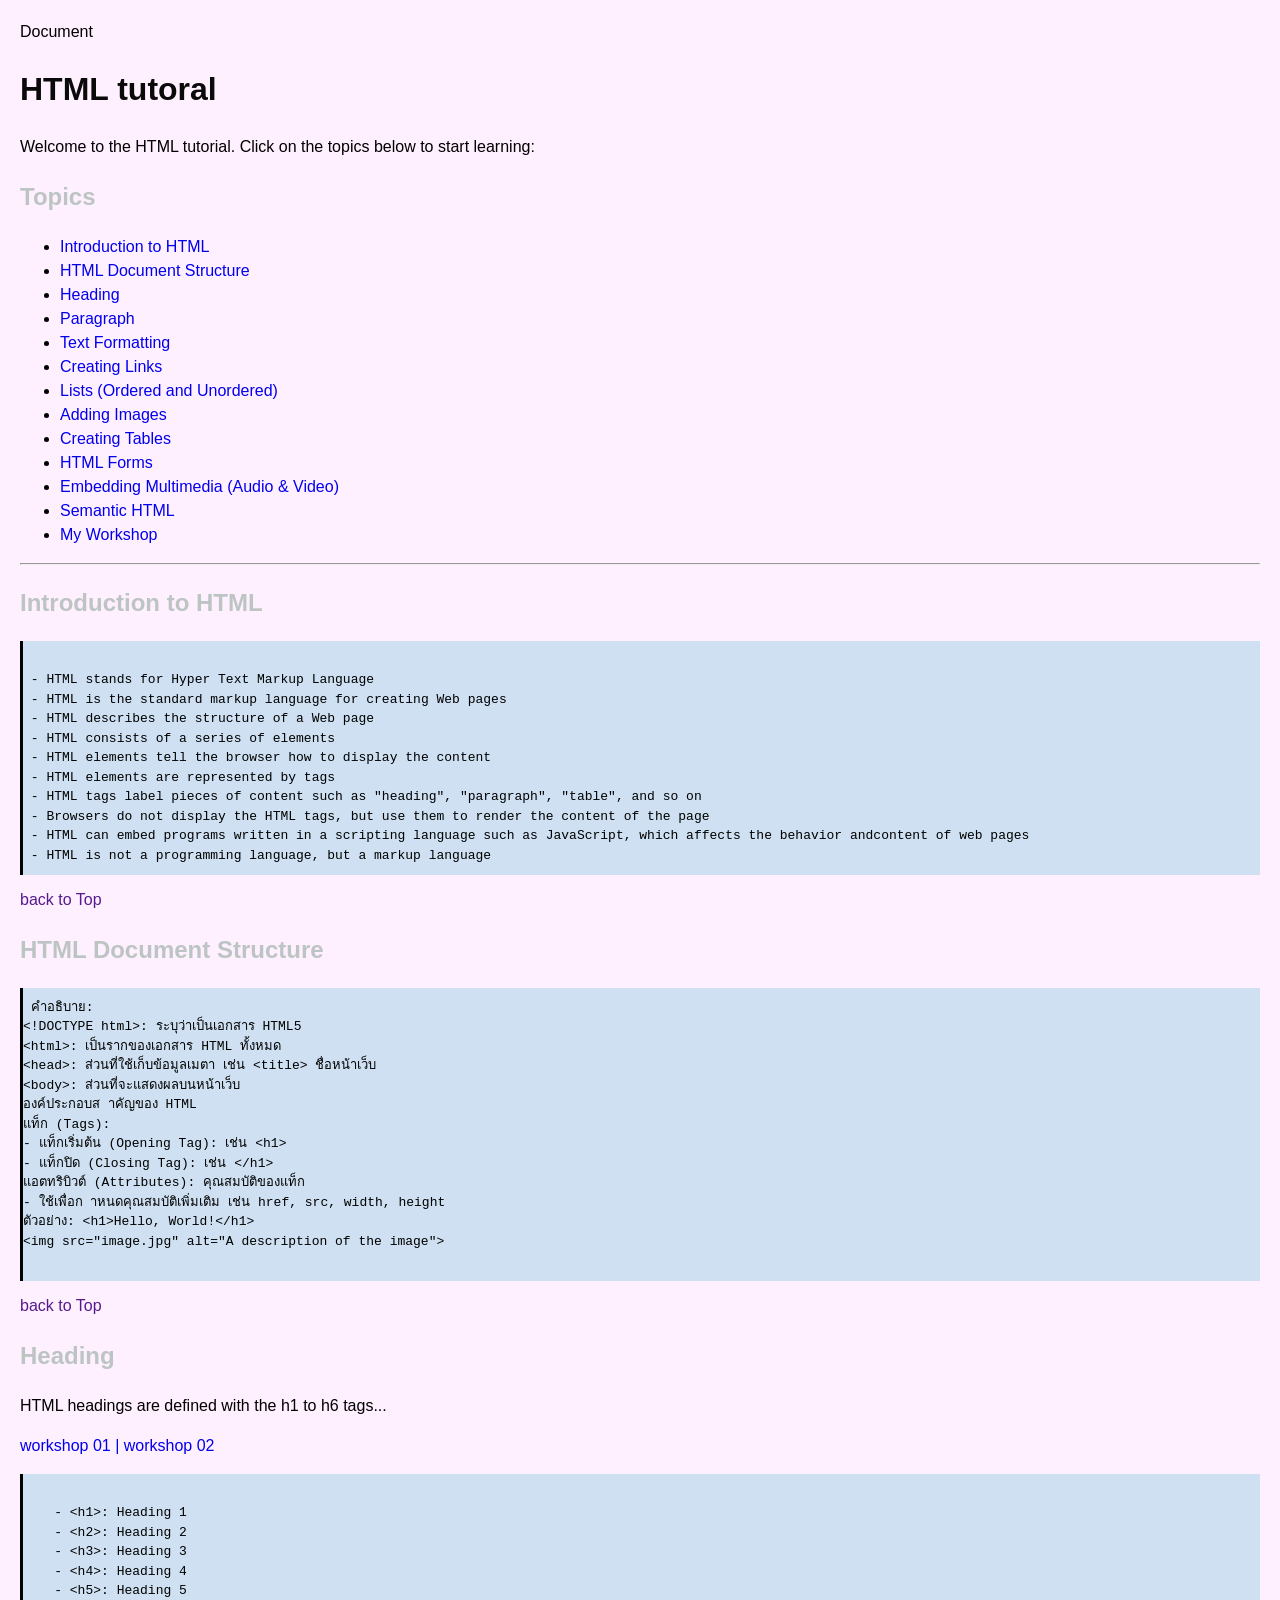
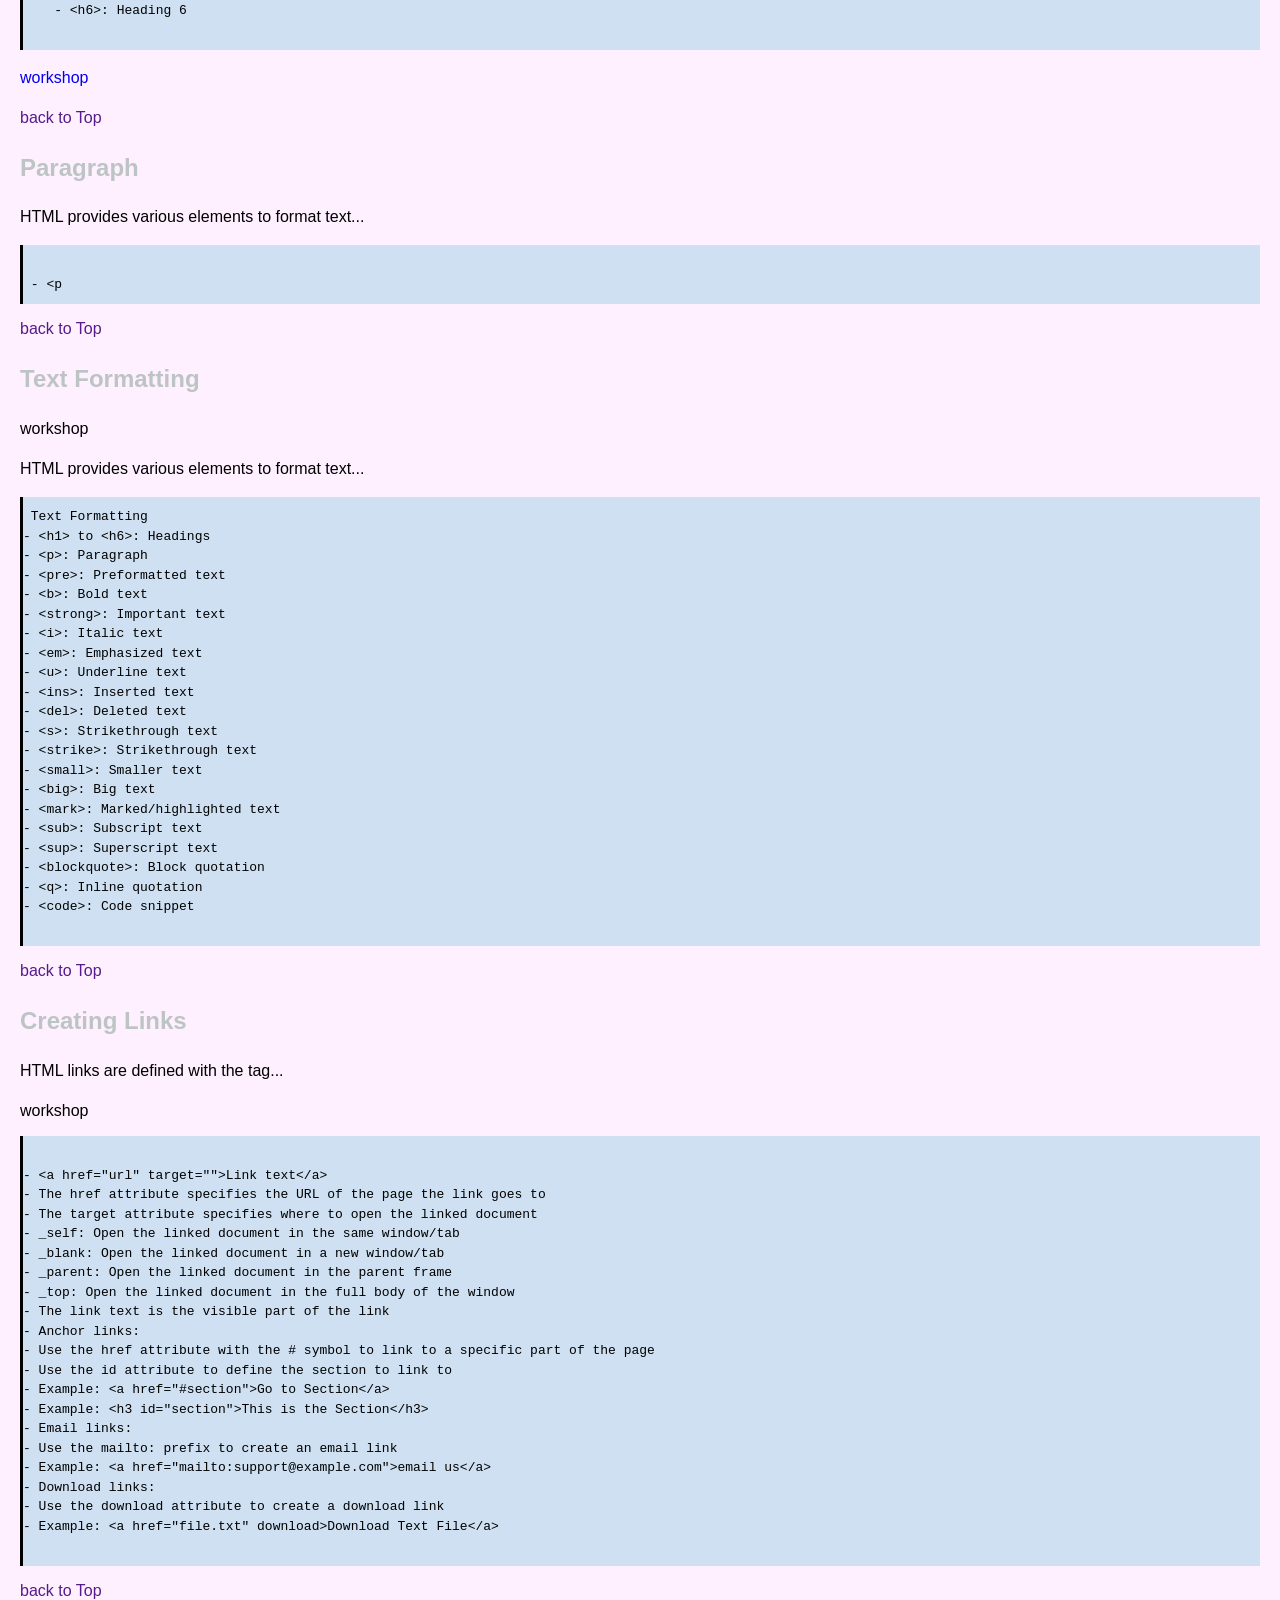
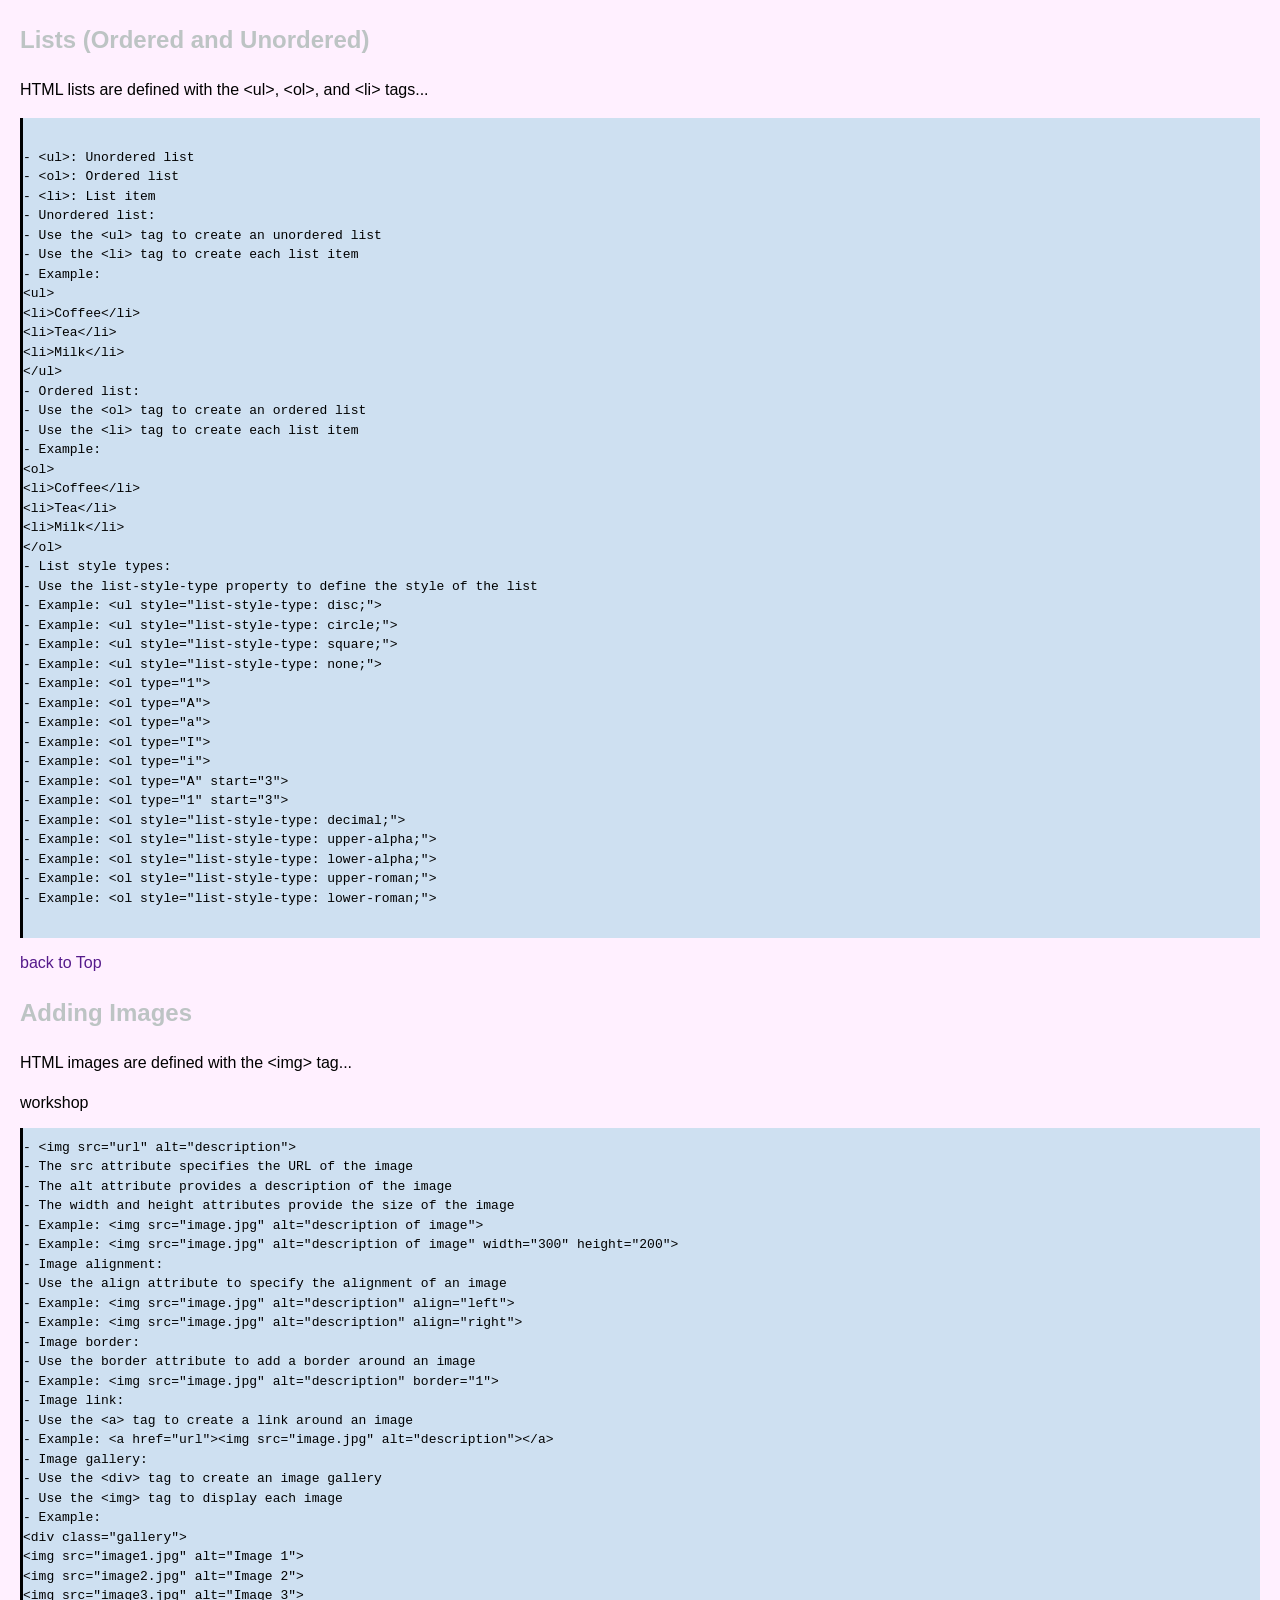
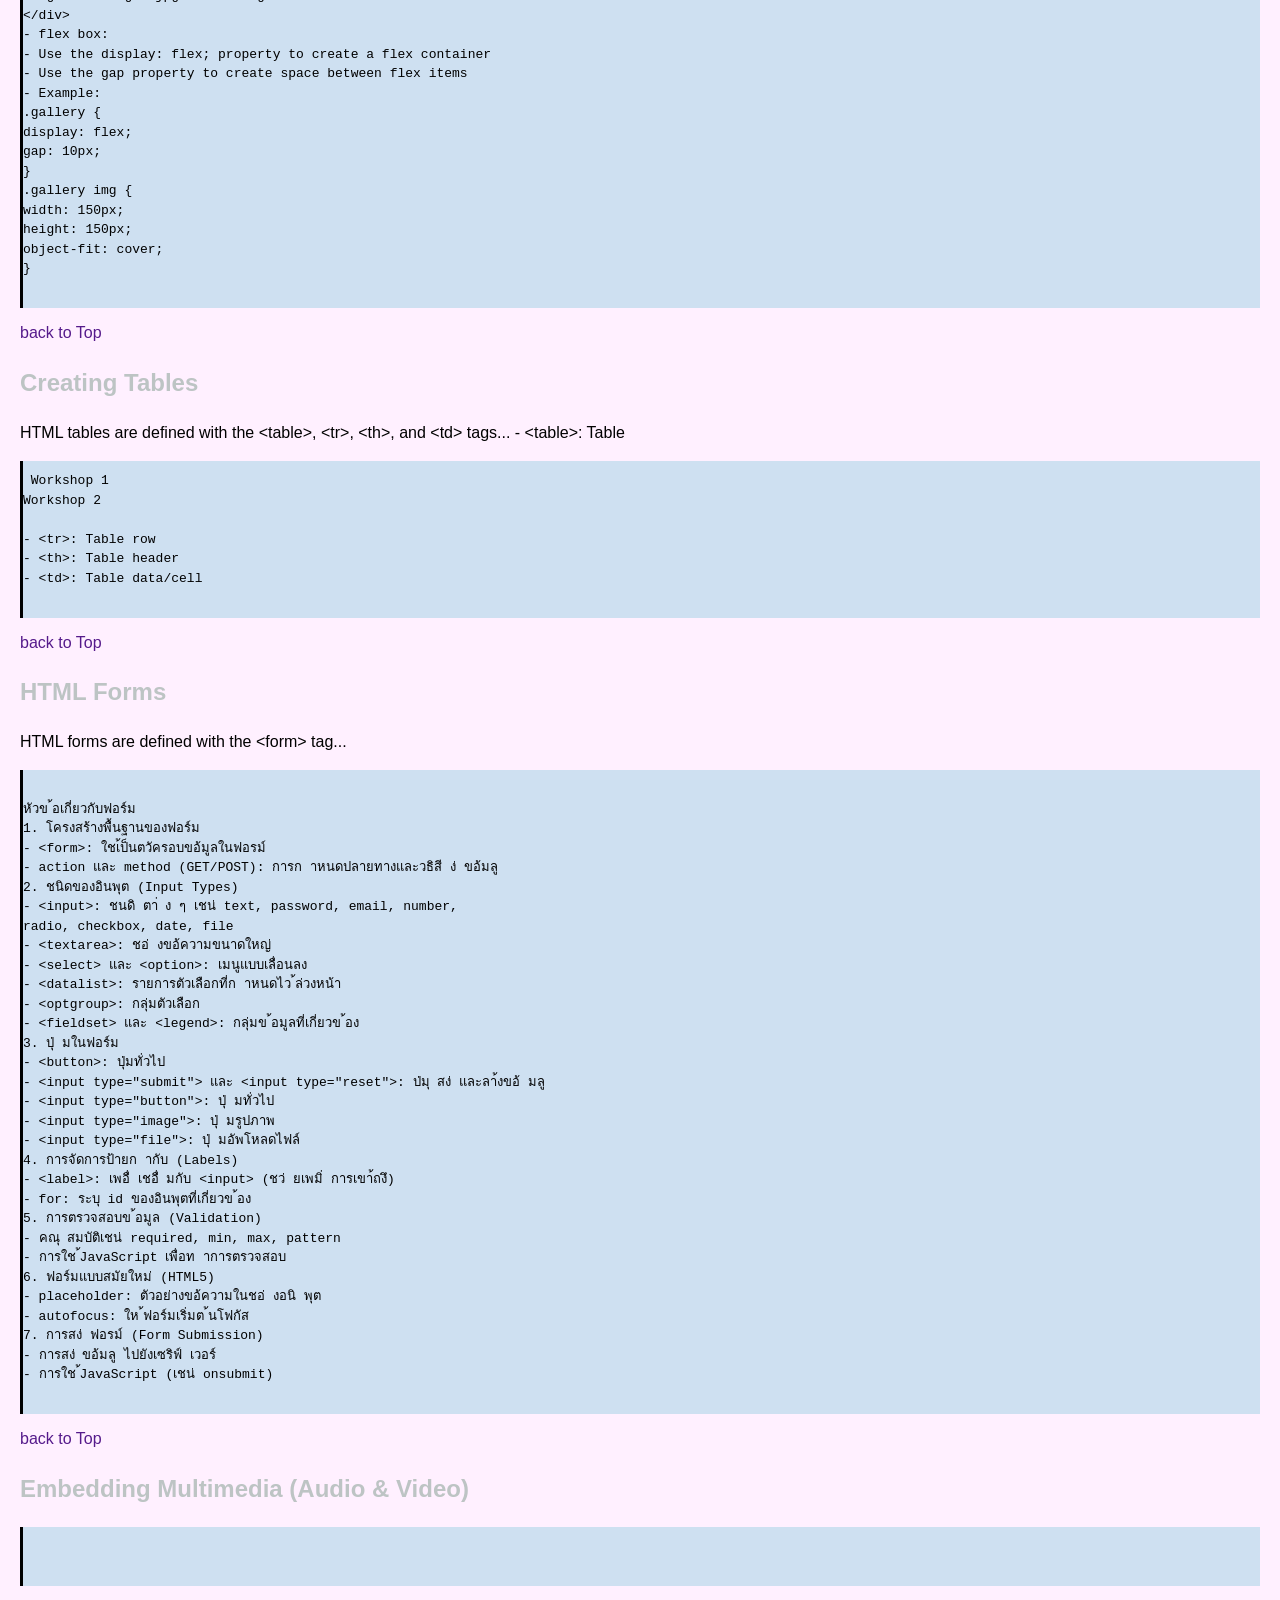
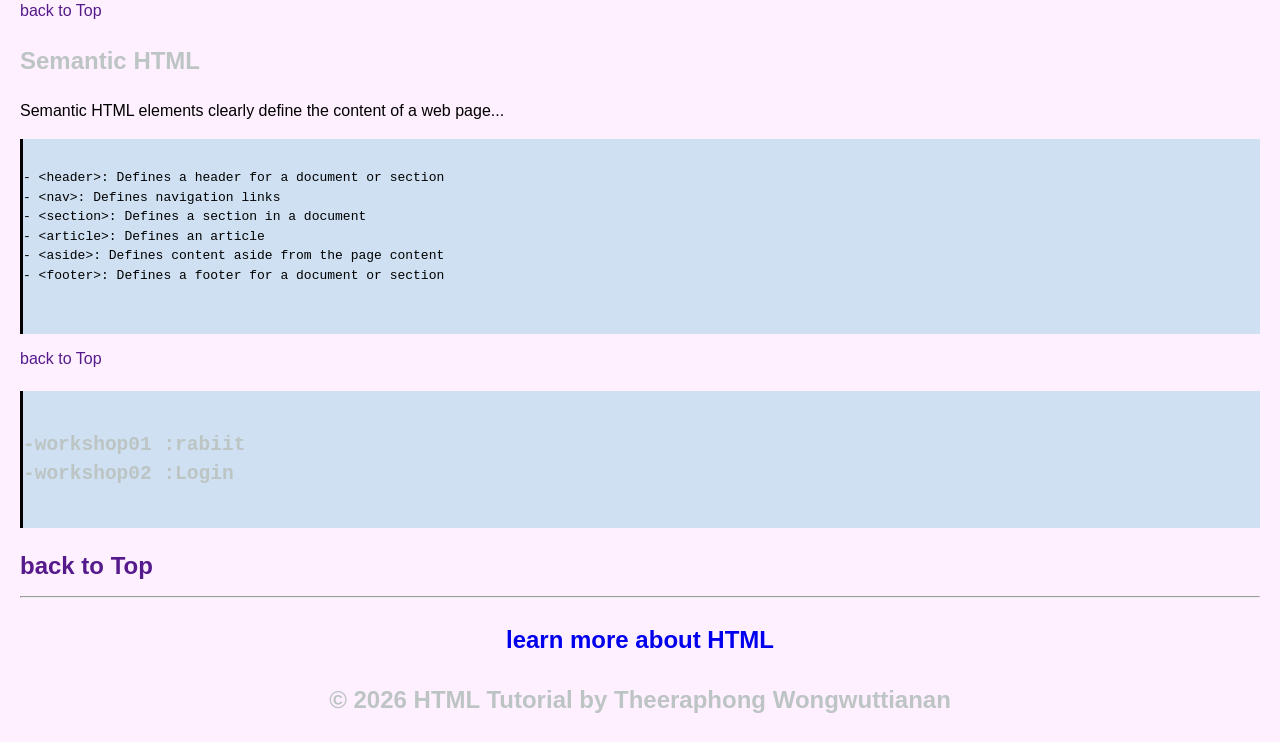
==== commit 1c059fae: "Update index.html" ====
--- a/index.html
+++ b/index.html
@@ -1,417 +1,405 @@
-<!DOCTYPE html>
-<html lang="en">
-
-<head>
-    <meta charset="UTF-8">
-    <meta name="viewport" content="width=device-width, initial-scale=1.0">
-    <meta name="description" content="เว็บไซต์เกี่ยวกับการเรียน" <title>Document</title>
-
-    <style>
-        html{
-            scroll-behavior: smooth;
-        }
-    body{
-        font-family:Verdana, Geneva, Tahoma, sans-serif;
-        margin: 20px ;
-        padding: 0 ;
-        background-color: rgb(255, 240, 255);
-
-        line-height: 1.5;
-    }
-    
-        h1{
-            color:rgb(10, 10, 10);
-        }
-        h2{
-            color:rgb(189, 196, 196);
-        }
-        .green-text{
-            color:chartreuse;
-        }
-
-        pre{
-            background-color: rgb(206, 224, 241);
-            border-left: 3px solid black;
-            padding: 10px 0 ;
-            font: size 16px;
-
-            white-space: pre-wrap;
-            border-radius: 10;
-        }
-        a{
-         text-decoration: none;
-    }
-     a:hover{
-         text-decoration: underline;
-         color: rgb(218, 15, 167);
-    }
-    .text-center{
-        text-align: center;
-    }
-    </style>
-</head>
-
-<body>
-    <h1>HTML tutoral</h1>
-    <p>Welcome to the HTML tutorial. Click on the topics below to start learning:</p>
-    <h2>Topics</h2>
-    <ul>
-        <li><a href="intro">Introduction to HTML</a></li>
-        <li><a href="Document">HTML Document Structure</a></li>
-        <li><a href="Heading">Heading</a></li>
-        <li><a href="Paragraph">Paragraph</a></li>
-        <li><a href="Formatting">Text Formatting</a></li>
-        <li><a href="Creating">Creating Links</a></li>
-        <li><a href="Lists">Lists (Ordered and Unordered)</a></li>
-        <li><a href="Adding">Adding Images</a></li>
-        <li><a href="Creating Tables">Creating Tables</a></li>
-        <li><a href="HTML Forms">HTML Forms</a></li>
-        <li><a href="Embedding">Embedding Multimedia (Audio & Video)</a></li>
-        <li><a href="Semantic">Semantic HTML</a></li>
-        <li><a href="My Workshop">My Workshop</a></li>
-    </ul>
-    <hr>
-
-<!-- introduction to html -->
- 
-    <h2 id="intro">Introduction to HTML</h2>
-
-    <pre> 
- - HTML stands for Hyper Text Markup Language
- - HTML is the standard markup language for creating Web pages
- - HTML describes the structure of a Web page
- - HTML consists of a series of elements
- - HTML elements tell the browser how to display the content
- - HTML elements are represented by tags
- - HTML tags label pieces of content such as "heading", "paragraph", "table", and so on
- - Browsers do not display the HTML tags, but use them to render the content of the page
- - HTML can embed programs written in a scripting language such as JavaScript, which affects the behavior andcontent of web pages
- - HTML is not a programming language, but a markup language</pre>
-
- <a href="">back to Top</a>
-
-<!-- HTML Document Structure
- -->
-<h2 id="doc">HTML Document Structure
-</h2>
-    <pre> คำอธิบาย:
-&lt;!DOCTYPE html&gt;: ระบุว่าเป็นเอกสาร HTML5
-&lt;html&gt;: เป็นรากของเอกสาร HTML ทั้งหมด
-&lt;head&gt;: ส่วนที่ใช้เก็บข้อมูลเมตา เช่น &lt;title&gt; ชื่อหน้าเว็บ
-&lt;body&gt;: ส่วนที่จะแสดงผลบนหน้าเว็บ
-องค์ประกอบส าคัญของ HTML
-แท็ก (Tags):
-- แท็กเริ่มต้น (Opening Tag): เช่น &lt;h1&gt;
-- แท็กปิด (Closing Tag): เช่น &lt;/h1&gt;
-แอตทริบิวต์ (Attributes): คุณสมบัติของแท็ก
-- ใช้เพื่อก าหนดคุณสมบัติเพิ่มเติม เช่น href, src, width, height
-ตัวอย่าง: &lt;h1&gt;Hello, World!&lt;/h1&gt;
-&lt;img src="image.jpg" alt="A description of the image"&gt;
-
-</pre>
-
- <a href="">back to Top</a>
-
-<!-- Heading -->
-<h2 id="heading">Heading</h2>
-HTML headings are defined with the h1 to h6 tags...
-<pre> 
-    - &lt;h1&gt;: Heading 1
-    - &lt;h2&gt;: Heading 2
-    - &lt;h3&gt;: Heading 3
-    - &lt;h4&gt;: Heading 4
-    - &lt;h5&gt;: Heading 5
-    - &lt;h6&gt;: Headi
-    
-</pre>
-
-<p><a href="W03-heading.html">workshop</a></p>
- <a href="">back to Top</a>
-
-<!-- Paragraph -->
-<h2 id="Paragraph">Paragraph</h2>
-<p>HTML provides various elements to format text...</p>
-    <pre> 
- - &lt;p
-</pre>
- <a href="">back to Top</a>
-
-<!-- Text Formatting
- -->
-<h2 id="Formatting">Text Formatting
-</h2>
-workshop
-<p>HTML provides various elements to format text...</p>
-    <pre> Text Formatting
-- &lt;h1&gt; to &lt;h6&gt;: Headings
-- &lt;p&gt;: Paragraph
-- &lt;pre&gt;: Preformatted text
-- &lt;b&gt;: Bold text
-- &lt;strong&gt;: Important text
-- &lt;i&gt;: Italic text
-- &lt;em&gt;: Emphasized text
-- &lt;u&gt;: Underline text
-- &lt;ins&gt;: Inserted text
-- &lt;del&gt;: Deleted text
-- &lt;s&gt;: Strikethrough text
-- &lt;strike&gt;: Strikethrough text
-- &lt;small&gt;: Smaller text
-- &lt;big&gt;: Big text
-- &lt;mark&gt;: Marked/highlighted text
-- &lt;sub&gt;: Subscript text
-- &lt;sup&gt;: Superscript text
-- &lt;blockquote&gt;: Block quotation
-- &lt;q&gt;: Inline quotation
-- &lt;code&gt;: Code snippet
-
-</pre>
-
- <a href="">back to Top</a>
-
-<!-- Creating Links
- -->
-<h2 id="Links">Creating Links
-</h2>
-<p>HTML links are defined with the <a> tag...</p>
-    workshop
-
-    <pre> 
-- &lt;a href="url" target=""&gt;Link text&lt;/a&gt;
-- The href attribute specifies the URL of the page the link goes to
-- The target attribute specifies where to open the linked document
-- _self: Open the linked document in the same window/tab
-- _blank: Open the linked document in a new window/tab
-- _parent: Open the linked document in the parent frame
-- _top: Open the linked document in the full body of the window
-- The link text is the visible part of the link
-- Anchor links:
-- Use the href attribute with the # symbol to link to a specific part of the page
-- Use the id attribute to define the section to link to
-- Example: &lt;a href="#section"&gt;Go to Section&lt;/a&gt;
-- Example: &lt;h3 id="section"&gt;This is the Section&lt;/h3&gt;
-- Email links:
-- Use the mailto: prefix to create an email link
-- Example: &lt;a href="mailto:support@example.com">email us&lt;/a&gt;
-- Download links:
-- Use the download attribute to create a download link
-- Example: &lt;a href="file.txt" download&gt;Download Text File&lt;/a&gt;
-
-</pre>
-
- <a href="">back to Top</a>
-
-<!-- Lists (Ordered and Unordered)
- -->
-<h2 id="Lists">Lists (Ordered and Unordered)
-</h2>
-<p>HTML lists are defined with the &lt;ul&gt;, &lt;ol&gt;, and &lt;li&gt; tags...</p>
-    <pre> 
-- &lt;ul&gt;: Unordered list
-- &lt;ol&gt;: Ordered list
-- &lt;li&gt;: List item
-- Unordered list:
-- Use the &lt;ul&gt; tag to create an unordered list
-- Use the &lt;li&gt; tag to create each list item
-- Example:
-&lt;ul&gt;
-&lt;li&gt;Coffee&lt;/li&gt;
-&lt;li&gt;Tea&lt;/li&gt;
-&lt;li&gt;Milk&lt;/li&gt;
-&lt;/ul&gt;
-- Ordered list:
-- Use the &lt;ol&gt; tag to create an ordered list
-- Use the &lt;li&gt; tag to create each list item
-- Example:
-&lt;ol&gt;
-&lt;li&gt;Coffee&lt;/li&gt;
-&lt;li&gt;Tea&lt;/li&gt;
-&lt;li&gt;Milk&lt;/li&gt;
-&lt;/ol&gt;
-- List style types:
-- Use the list-style-type property to define the style of the list
-- Example: &lt;ul style="list-style-type: disc;"&gt;
-- Example: &lt;ul style="list-style-type: circle;"&gt;
-- Example: &lt;ul style="list-style-type: square;"&gt;
-- Example: &lt;ul style="list-style-type: none;"&gt;
-- Example: &lt;ol type="1"&gt;
-- Example: &lt;ol type="A"&gt;
-- Example: &lt;ol type="a"&gt;
-- Example: &lt;ol type="I"&gt;
-- Example: &lt;ol type="i"&gt;
-- Example: &lt;ol type="A" start="3"&gt;
-- Example: &lt;ol type="1" start="3"&gt;
-- Example: &lt;ol style="list-style-type: decimal;"&gt;
-- Example: &lt;ol style="list-style-type: upper-alpha;"&gt;
-- Example: &lt;ol style="list-style-type: lower-alpha;"&gt;
-- Example: &lt;ol style="list-style-type: upper-roman;"&gt;
-- Example: &lt;ol style="list-style-type: lower-roman;"&gt;
-
-</pre>
-
- <a href="">back to Top</a>
-
-<!-- Adding Images
- -->
-<h2 id="Images">Adding Images
-</h2>
-<p>HTML images are defined with the &lt;img&gt; tag...</p>
- workshop
-    <pre>
-- &lt;img src="url" alt="description"&gt;
-- The src attribute specifies the URL of the image
-- The alt attribute provides a description of the image
-- The width and height attributes provide the size of the image
-- Example: &lt;img src="image.jpg" alt="description of image"&gt;
-- Example: &lt;img src="image.jpg" alt="description of image" width="300" height="200"&gt;
-- Image alignment:
-- Use the align attribute to specify the alignment of an image
-- Example: &lt;img src="image.jpg" alt="description" align="left"&gt;
-- Example: &lt;img src="image.jpg" alt="description" align="right"&gt;
-- Image border:
-- Use the border attribute to add a border around an image
-- Example: &lt;img src="image.jpg" alt="description" border="1"&gt;
-- Image link:
-- Use the &lt;a&gt; tag to create a link around an image
-- Example: &lt;a href="url"&gt;&lt;img src="image.jpg" alt="description"&gt;&lt;/a&gt;
-- Image gallery:
-- Use the &lt;div&gt; tag to create an image gallery
-- Use the &lt;img&gt; tag to display each image
-- Example:
-&lt;div class="gallery"&gt;
-&lt;img src="image1.jpg" alt="Image 1"&gt;
-&lt;img src="image2.jpg" alt="Image 2"&gt;
-&lt;img src="image3.jpg" alt="Image 3"&gt;
-&lt;/div&gt;
-- flex box:
-- Use the display: flex; property to create a flex container
-- Use the gap property to create space between flex items
-- Example:
-.gallery {
-display: flex;
-gap: 10px;
-}
-.gallery img {
-width: 150px;
-height: 150px;
-object-fit: cover;
-}
-
-</pre>
-
- <a href="">back to Top</a>
-
-<!-- Creating Tables
- -->
-<h2 id="Tables">Creating Tables
-</h2>
-<p>HTML tables are defined with the &lt;table&gt;, &lt;tr&gt;, &lt;th&gt;, and &lt;td&gt; tags...
-- &lt;table&gt;: Table</p>
-    <pre> Workshop 1
-Workshop 2
-
-- &lt;tr&gt;: Table row
-- &lt;th&gt;: Table header
-- &lt;td&gt;: Table data/cell
-
-</pre>
-
- <a href="">back to Top</a>
-
-<!-- HTML Forms
- -->
-<h2 id="Forms">HTML Forms
-</h2>
-<p>HTML forms are defined with the &lt;form&gt; tag...</p>
-    <pre> 
-หัวข ้อเกี่ยวกับฟอร์ม
-1. โครงสร้างพื้นฐานของฟอร์ม
-- &lt;form>: ใชเ้ป็นตวัครอบขอ้มูลในฟอรม์
-- action และ method (GET/POST): การก าหนดปลายทางและวธิสี ง่ ขอ้มลู
-2. ชนิดของอินพุต (Input Types)
-- &lt;input>: ชนดิ ตา่ ง ๆ เชน่ text, password, email, number,
-radio, checkbox, date, file
-- &lt;textarea>: ชอ่ งขอ้ความขนาดใหญ่
-- &lt;select> และ &lt;option>: เมนูแบบเลื่อนลง
-- &lt;datalist>: รายการตัวเลือกที่ก าหนดไว ้ล่วงหน้า
-- &lt;optgroup>: กลุ่มตัวเลือก
-- &lt;fieldset> และ &lt;legend>: กลุ่มข ้อมูลที่เกี่ยวข ้อง
-3. ปุ่ มในฟอร์ม
-- &lt;button>: ปุ่มทั่วไป
-- &lt;input type="submit"> และ &lt;input type="reset">: ป่มุ สง่ และลา้งขอ้ มลู
-- &lt;input type="button">: ปุ่ มทั่วไป
-- &lt;input type="image">: ปุ่ มรูปภาพ
-- &lt;input type="file">: ปุ่ มอัพโหลดไฟล์
-4. การจัดการป้ายก ากับ (Labels)
-- &lt;label>: เพอื่ เชอื่ มกับ &lt;input> (ชว่ ยเพมิ่ การเขา้ถงึ)
-- for: ระบุ id ของอินพุตที่เกี่ยวข ้อง
-5. การตรวจสอบข ้อมูล (Validation)
-- คณุ สมบัติเชน่ required, min, max, pattern
-- การใช ้JavaScript เพื่อท าการตรวจสอบ
-6. ฟอร์มแบบสมัยใหม่ (HTML5)
-- placeholder: ตัวอย่างขอ้ความในชอ่ งอนิ พุต
-- autofocus: ให ้ฟอร์มเริ่มต ้นโฟกัส
-7. การสง่ ฟอรม์ (Form Submission)
-- การสง่ ขอ้มลู ไปยังเซริฟ์ เวอร์
-- การใช ้JavaScript (เชน่ onsubmit)
-
-</pre>
-
- <a href="">back to Top</a>
-
-<!-- Embedding Multimedia (Audio & Video)
- -->
-<h2 id="intro">Embedding Multimedia (Audio & Video)
-</h2>
-    <pre> 
-
-</pre>
-
- <a href="">back to Top</a>
-
-<!-- Semantic HTML-->
-<h2 id="Semantic">Semantic HTML
-</h2>
-<p>Semantic HTML elements clearly define the content of a web page...</p>
-    <pre> 
-- &lt;header&gt;: Defines a header for a document or section
-- &lt;nav&gt;: Defines navigation links
-- &lt;section&gt;: Defines a section in a document
-- &lt;article&gt;: Defines an article
-- &lt;aside&gt;: Defines content aside from the page content
-- &lt;footer&gt;: Defines a footer for a document or section
-
-
-</pre>
-
- <a href="">back to Top</a>
-
-<!-- Workshop-->
-<h2 id="Workshop"><MY Workshop
-</h2>
-    <pre> 
--workshop01 :rabiit
--workshop02 :Login
-
-</pre>
-
- <a href="">back to Top</a>
-<hr>
-<p class="text-center"><a href="https://www.w3school.com/html/">learn more about HTML</a></p>
-
-<p class="text-center">&copy; 2026 HTML Tutorial by Theeraphong Wongwuttianan</p>
-
-</body>
-
-
-
-
-
-
-
-
-
-
-
-
-
-
+<!DOCTYPE html>
+<html lang="en">
+
+<head>
+    <meta charset="UTF-8">
+    <meta name="viewport" content="width=device-width, initial-scale=1.0">
+    <meta name="description" content="เว็บไซต์เกี่ยวกับการเรียน" <title>Document</title>
+
+    <style>
+        html{
+            scroll-behavior: smooth;
+        }
+    body{
+        font-family:Verdana, Geneva, Tahoma, sans-serif;
+        margin: 20px ;
+        padding: 0 ;
+        background-color: rgb(255, 240, 255);
+
+        line-height: 1.5;
+    }
+    
+        h1{
+            color:rgb(10, 10, 10);
+        }
+        h2{
+            color:rgb(189, 196, 196);
+        }
+        .green-text{
+            color:chartreuse;
+        }
+
+        pre{
+            background-color: rgb(206, 224, 241);
+            border-left: 3px solid black;
+            padding: 10px 0 ;
+            font: size 16px;
+
+            white-space: pre-wrap;
+            border-radius: 10;
+        }
+        a{
+         text-decoration: none;
+    }
+     a:hover{
+         text-decoration: underline;
+         color: rgb(218, 15, 167);
+    }
+    .text-center{
+        text-align: center;
+    }
+    </style>
+</head>
+
+<body>
+    <h1>HTML tutoral</h1>
+    <p>Welcome to the HTML tutorial. Click on the topics below to start learning:</p>
+    <h2>Topics</h2>
+    <ul>
+        <li><a href="intro">Introduction to HTML</a></li>
+        <li><a href="Document">HTML Document Structure</a></li>
+        <li><a href="Heading">Heading</a></li>
+        <li><a href="Paragraph">Paragraph</a></li>
+        <li><a href="Formatting">Text Formatting</a></li>
+        <li><a href="Creating">Creating Links</a></li>
+        <li><a href="Lists">Lists (Ordered and Unordered)</a></li>
+        <li><a href="Adding">Adding Images</a></li>
+        <li><a href="Creating Tables">Creating Tables</a></li>
+        <li><a href="HTML Forms">HTML Forms</a></li>
+        <li><a href="Embedding">Embedding Multimedia (Audio & Video)</a></li>
+        <li><a href="Semantic">Semantic HTML</a></li>
+        <li><a href="My Workshop">My Workshop</a></li>
+    </ul>
+    <hr>
+
+<!-- introduction to html -->
+ 
+    <h2 id="intro">Introduction to HTML</h2>
+
+    <pre> 
+ - HTML stands for Hyper Text Markup Language
+ - HTML is the standard markup language for creating Web pages
+ - HTML describes the structure of a Web page
+ - HTML consists of a series of elements
+ - HTML elements tell the browser how to display the content
+ - HTML elements are represented by tags
+ - HTML tags label pieces of content such as "heading", "paragraph", "table", and so on
+ - Browsers do not display the HTML tags, but use them to render the content of the page
+ - HTML can embed programs written in a scripting language such as JavaScript, which affects the behavior andcontent of web pages
+ - HTML is not a programming language, but a markup language</pre>
+
+ <a href="">back to Top</a>
+
+<!-- HTML Document Structure
+ -->
+<h2 id="doc">HTML Document Structure
+</h2>
+    <pre> คำอธิบาย:
+&lt;!DOCTYPE html&gt;: ระบุว่าเป็นเอกสาร HTML5
+&lt;html&gt;: เป็นรากของเอกสาร HTML ทั้งหมด
+&lt;head&gt;: ส่วนที่ใช้เก็บข้อมูลเมตา เช่น &lt;title&gt; ชื่อหน้าเว็บ
+&lt;body&gt;: ส่วนที่จะแสดงผลบนหน้าเว็บ
+องค์ประกอบส าคัญของ HTML
+แท็ก (Tags):
+- แท็กเริ่มต้น (Opening Tag): เช่น &lt;h1&gt;
+- แท็กปิด (Closing Tag): เช่น &lt;/h1&gt;
+แอตทริบิวต์ (Attributes): คุณสมบัติของแท็ก
+- ใช้เพื่อก าหนดคุณสมบัติเพิ่มเติม เช่น href, src, width, height
+ตัวอย่าง: &lt;h1&gt;Hello, World!&lt;/h1&gt;
+&lt;img src="image.jpg" alt="A description of the image"&gt;
+
+</pre>
+
+ <a href="">back to Top</a>
+
+<!-- Heading -->
+<h2 id="heading">Heading</h2>
+HTML headings are defined with the h1 to h6 tags...
+<p><a href="W03-1-heading.html">workshop 01</a>
+<a href="W03-2-heading.html"> | workshop 02</a></p>
+<pre> 
+    - &lt;h1&gt;: Heading 1
+    - &lt;h2&gt;: Heading 2
+    - &lt;h3&gt;: Heading 3
+    - &lt;h4&gt;: Heading 4
+    - &lt;h5&gt;: Heading 5
+    - &lt;h6&gt;: Heading 6
+    
+</pre>
+
+<p><a href="W03-heading.html">workshop</a></p>
+ <a href="">back to Top</a>
+
+<!-- Paragraph -->
+<h2 id="Paragraph">Paragraph</h2>
+<p>HTML provides various elements to format text...</p>
+    <pre> 
+ - &lt;p
+</pre>
+ <a href="">back to Top</a>
+
+<!-- Text Formatting
+ -->
+<h2 id="Formatting">Text Formatting
+</h2>
+workshop
+<p>HTML provides various elements to format text...</p>
+    <pre> Text Formatting
+- &lt;h1&gt; to &lt;h6&gt;: Headings
+- &lt;p&gt;: Paragraph
+- &lt;pre&gt;: Preformatted text
+- &lt;b&gt;: Bold text
+- &lt;strong&gt;: Important text
+- &lt;i&gt;: Italic text
+- &lt;em&gt;: Emphasized text
+- &lt;u&gt;: Underline text
+- &lt;ins&gt;: Inserted text
+- &lt;del&gt;: Deleted text
+- &lt;s&gt;: Strikethrough text
+- &lt;strike&gt;: Strikethrough text
+- &lt;small&gt;: Smaller text
+- &lt;big&gt;: Big text
+- &lt;mark&gt;: Marked/highlighted text
+- &lt;sub&gt;: Subscript text
+- &lt;sup&gt;: Superscript text
+- &lt;blockquote&gt;: Block quotation
+- &lt;q&gt;: Inline quotation
+- &lt;code&gt;: Code snippet
+
+</pre>
+
+ <a href="">back to Top</a>
+
+<!-- Creating Links
+ -->
+<h2 id="Links">Creating Links
+</h2>
+<p>HTML links are defined with the <a> tag...</p>
+    workshop
+
+    <pre> 
+- &lt;a href="url" target=""&gt;Link text&lt;/a&gt;
+- The href attribute specifies the URL of the page the link goes to
+- The target attribute specifies where to open the linked document
+- _self: Open the linked document in the same window/tab
+- _blank: Open the linked document in a new window/tab
+- _parent: Open the linked document in the parent frame
+- _top: Open the linked document in the full body of the window
+- The link text is the visible part of the link
+- Anchor links:
+- Use the href attribute with the # symbol to link to a specific part of the page
+- Use the id attribute to define the section to link to
+- Example: &lt;a href="#section"&gt;Go to Section&lt;/a&gt;
+- Example: &lt;h3 id="section"&gt;This is the Section&lt;/h3&gt;
+- Email links:
+- Use the mailto: prefix to create an email link
+- Example: &lt;a href="mailto:support@example.com">email us&lt;/a&gt;
+- Download links:
+- Use the download attribute to create a download link
+- Example: &lt;a href="file.txt" download&gt;Download Text File&lt;/a&gt;
+
+</pre>
+
+ <a href="">back to Top</a>
+
+<!-- Lists (Ordered and Unordered)
+ -->
+<h2 id="Lists">Lists (Ordered and Unordered)
+</h2>
+<p>HTML lists are defined with the &lt;ul&gt;, &lt;ol&gt;, and &lt;li&gt; tags...</p>
+    <pre> 
+- &lt;ul&gt;: Unordered list
+- &lt;ol&gt;: Ordered list
+- &lt;li&gt;: List item
+- Unordered list:
+- Use the &lt;ul&gt; tag to create an unordered list
+- Use the &lt;li&gt; tag to create each list item
+- Example:
+&lt;ul&gt;
+&lt;li&gt;Coffee&lt;/li&gt;
+&lt;li&gt;Tea&lt;/li&gt;
+&lt;li&gt;Milk&lt;/li&gt;
+&lt;/ul&gt;
+- Ordered list:
+- Use the &lt;ol&gt; tag to create an ordered list
+- Use the &lt;li&gt; tag to create each list item
+- Example:
+&lt;ol&gt;
+&lt;li&gt;Coffee&lt;/li&gt;
+&lt;li&gt;Tea&lt;/li&gt;
+&lt;li&gt;Milk&lt;/li&gt;
+&lt;/ol&gt;
+- List style types:
+- Use the list-style-type property to define the style of the list
+- Example: &lt;ul style="list-style-type: disc;"&gt;
+- Example: &lt;ul style="list-style-type: circle;"&gt;
+- Example: &lt;ul style="list-style-type: square;"&gt;
+- Example: &lt;ul style="list-style-type: none;"&gt;
+- Example: &lt;ol type="1"&gt;
+- Example: &lt;ol type="A"&gt;
+- Example: &lt;ol type="a"&gt;
+- Example: &lt;ol type="I"&gt;
+- Example: &lt;ol type="i"&gt;
+- Example: &lt;ol type="A" start="3"&gt;
+- Example: &lt;ol type="1" start="3"&gt;
+- Example: &lt;ol style="list-style-type: decimal;"&gt;
+- Example: &lt;ol style="list-style-type: upper-alpha;"&gt;
+- Example: &lt;ol style="list-style-type: lower-alpha;"&gt;
+- Example: &lt;ol style="list-style-type: upper-roman;"&gt;
+- Example: &lt;ol style="list-style-type: lower-roman;"&gt;
+
+</pre>
+
+ <a href="">back to Top</a>
+
+<!-- Adding Images
+ -->
+<h2 id="Images">Adding Images
+</h2>
+<p>HTML images are defined with the &lt;img&gt; tag...</p>
+ workshop
+    <pre>
+- &lt;img src="url" alt="description"&gt;
+- The src attribute specifies the URL of the image
+- The alt attribute provides a description of the image
+- The width and height attributes provide the size of the image
+- Example: &lt;img src="image.jpg" alt="description of image"&gt;
+- Example: &lt;img src="image.jpg" alt="description of image" width="300" height="200"&gt;
+- Image alignment:
+- Use the align attribute to specify the alignment of an image
+- Example: &lt;img src="image.jpg" alt="description" align="left"&gt;
+- Example: &lt;img src="image.jpg" alt="description" align="right"&gt;
+- Image border:
+- Use the border attribute to add a border around an image
+- Example: &lt;img src="image.jpg" alt="description" border="1"&gt;
+- Image link:
+- Use the &lt;a&gt; tag to create a link around an image
+- Example: &lt;a href="url"&gt;&lt;img src="image.jpg" alt="description"&gt;&lt;/a&gt;
+- Image gallery:
+- Use the &lt;div&gt; tag to create an image gallery
+- Use the &lt;img&gt; tag to display each image
+- Example:
+&lt;div class="gallery"&gt;
+&lt;img src="image1.jpg" alt="Image 1"&gt;
+&lt;img src="image2.jpg" alt="Image 2"&gt;
+&lt;img src="image3.jpg" alt="Image 3"&gt;
+&lt;/div&gt;
+- flex box:
+- Use the display: flex; property to create a flex container
+- Use the gap property to create space between flex items
+- Example:
+.gallery {
+display: flex;
+gap: 10px;
+}
+.gallery img {
+width: 150px;
+height: 150px;
+object-fit: cover;
+}
+
+</pre>
+
+ <a href="">back to Top</a>
+
+<!-- Creating Tables
+ -->
+<h2 id="Tables">Creating Tables
+</h2>
+<p>HTML tables are defined with the &lt;table&gt;, &lt;tr&gt;, &lt;th&gt;, and &lt;td&gt; tags...
+- &lt;table&gt;: Table</p>
+    <pre> Workshop 1
+Workshop 2
+
+- &lt;tr&gt;: Table row
+- &lt;th&gt;: Table header
+- &lt;td&gt;: Table data/cell
+
+</pre>
+
+ <a href="">back to Top</a>
+
+<!-- HTML Forms
+ -->
+<h2 id="Forms">HTML Forms
+</h2>
+<p>HTML forms are defined with the &lt;form&gt; tag...</p>
+    <pre> 
+หัวข ้อเกี่ยวกับฟอร์ม
+1. โครงสร้างพื้นฐานของฟอร์ม
+- &lt;form>: ใชเ้ป็นตวัครอบขอ้มูลในฟอรม์
+- action และ method (GET/POST): การก าหนดปลายทางและวธิสี ง่ ขอ้มลู
+2. ชนิดของอินพุต (Input Types)
+- &lt;input>: ชนดิ ตา่ ง ๆ เชน่ text, password, email, number,
+radio, checkbox, date, file
+- &lt;textarea>: ชอ่ งขอ้ความขนาดใหญ่
+- &lt;select> และ &lt;option>: เมนูแบบเลื่อนลง
+- &lt;datalist>: รายการตัวเลือกที่ก าหนดไว ้ล่วงหน้า
+- &lt;optgroup>: กลุ่มตัวเลือก
+- &lt;fieldset> และ &lt;legend>: กลุ่มข ้อมูลที่เกี่ยวข ้อง
+3. ปุ่ มในฟอร์ม
+- &lt;button>: ปุ่มทั่วไป
+- &lt;input type="submit"> และ &lt;input type="reset">: ป่มุ สง่ และลา้งขอ้ มลู
+- &lt;input type="button">: ปุ่ มทั่วไป
+- &lt;input type="image">: ปุ่ มรูปภาพ
+- &lt;input type="file">: ปุ่ มอัพโหลดไฟล์
+4. การจัดการป้ายก ากับ (Labels)
+- &lt;label>: เพอื่ เชอื่ มกับ &lt;input> (ชว่ ยเพมิ่ การเขา้ถงึ)
+- for: ระบุ id ของอินพุตที่เกี่ยวข ้อง
+5. การตรวจสอบข ้อมูล (Validation)
+- คณุ สมบัติเชน่ required, min, max, pattern
+- การใช ้JavaScript เพื่อท าการตรวจสอบ
+6. ฟอร์มแบบสมัยใหม่ (HTML5)
+- placeholder: ตัวอย่างขอ้ความในชอ่ งอนิ พุต
+- autofocus: ให ้ฟอร์มเริ่มต ้นโฟกัส
+7. การสง่ ฟอรม์ (Form Submission)
+- การสง่ ขอ้มลู ไปยังเซริฟ์ เวอร์
+- การใช ้JavaScript (เชน่ onsubmit)
+
+</pre>
+
+ <a href="">back to Top</a>
+
+<!-- Embedding Multimedia (Audio & Video)
+ -->
+<h2 id="intro">Embedding Multimedia (Audio & Video)
+</h2>
+    <pre> 
+
+</pre>
+
+ <a href="">back to Top</a>
+
+<!-- Semantic HTML-->
+<h2 id="Semantic">Semantic HTML
+</h2>
+<p>Semantic HTML elements clearly define the content of a web page...</p>
+    <pre> 
+- &lt;header&gt;: Defines a header for a document or section
+- &lt;nav&gt;: Defines navigation links
+- &lt;section&gt;: Defines a section in a document
+- &lt;article&gt;: Defines an article
+- &lt;aside&gt;: Defines content aside from the page content
+- &lt;footer&gt;: Defines a footer for a document or section
+
+
+</pre>
+
+ <a href="">back to Top</a>
+
+<!-- Workshop-->
+<h2 id="Workshop"><MY Workshop
+</h2>
+    <pre> 
+-workshop01 :rabiit
+-workshop02 :Login
+
+</pre>
+
+ <a href="">back to Top</a>
+<hr>
+<p class="text-center"><a href="https://www.w3school.com/html/">learn more about HTML</a></p>
+
+<p class="text-center">&copy; 2026 HTML Tutorial by Theeraphong Wongwuttianan</p>
+
+</body>
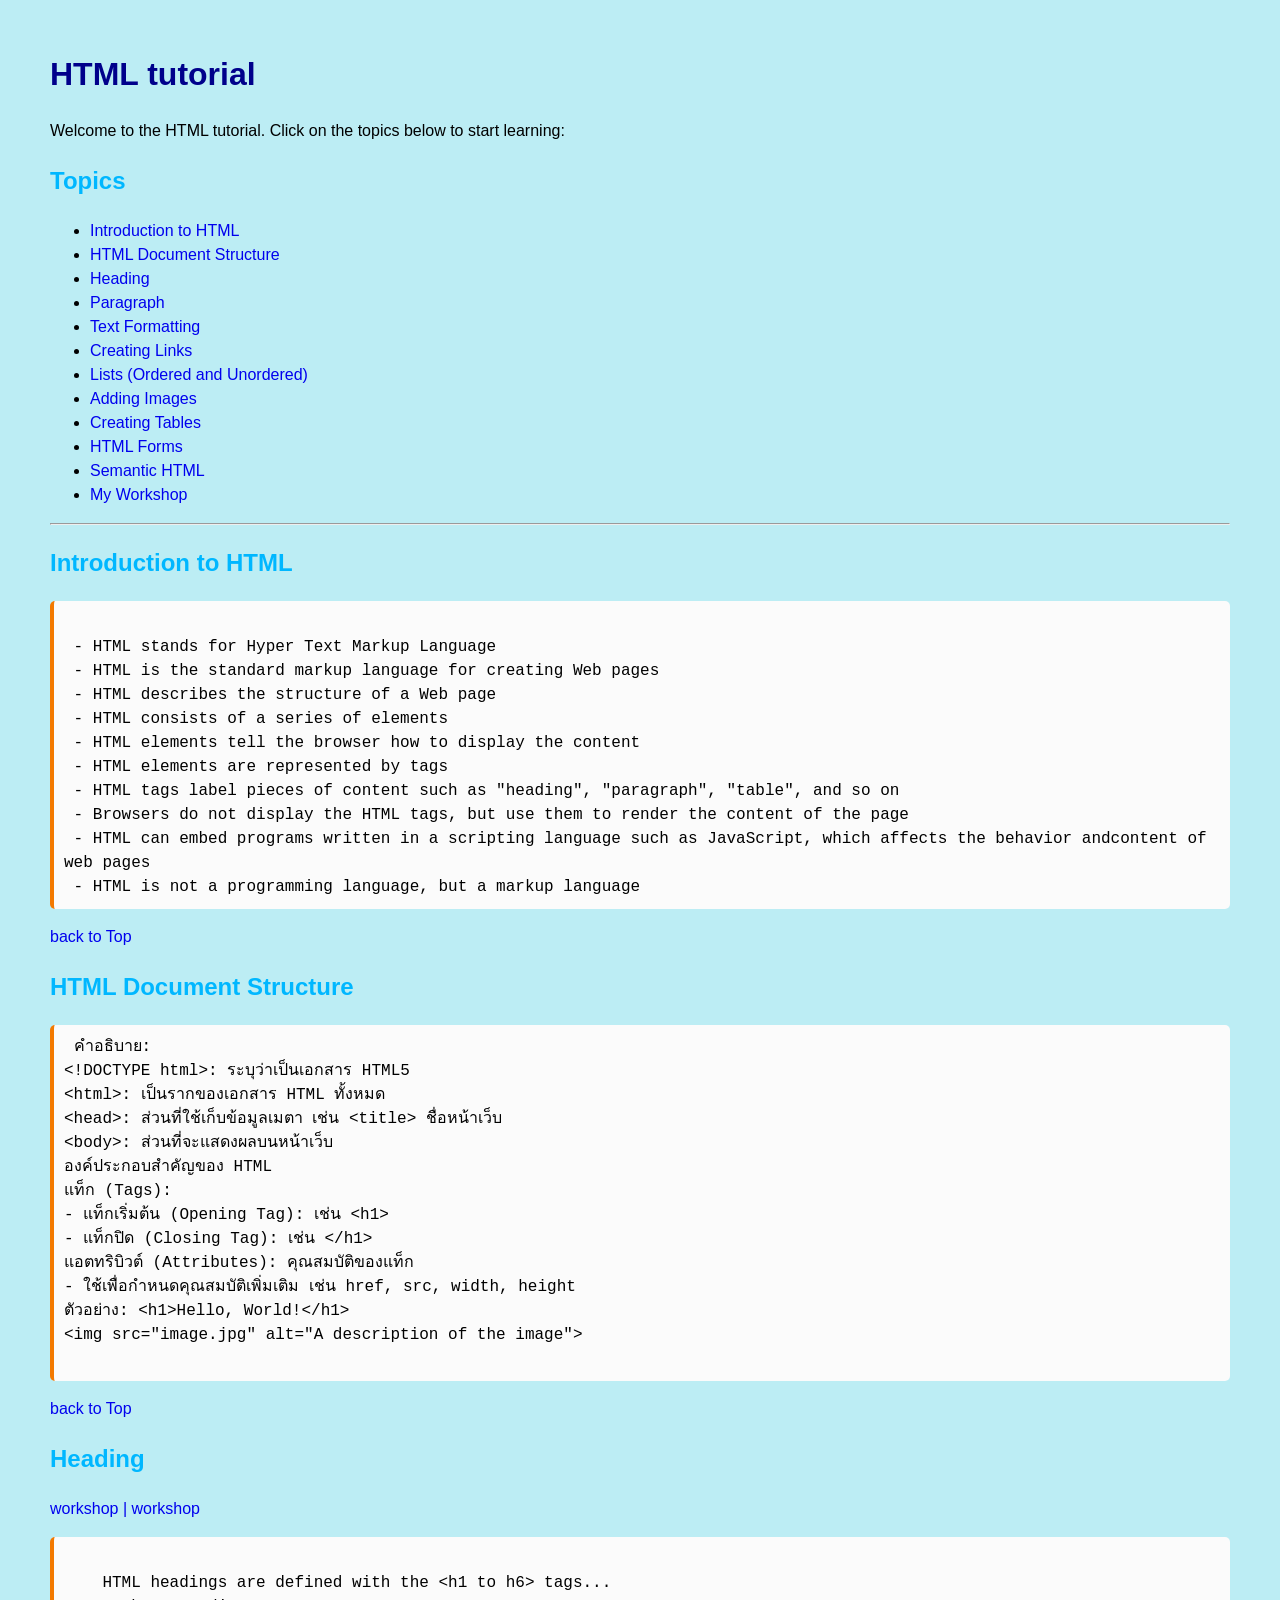
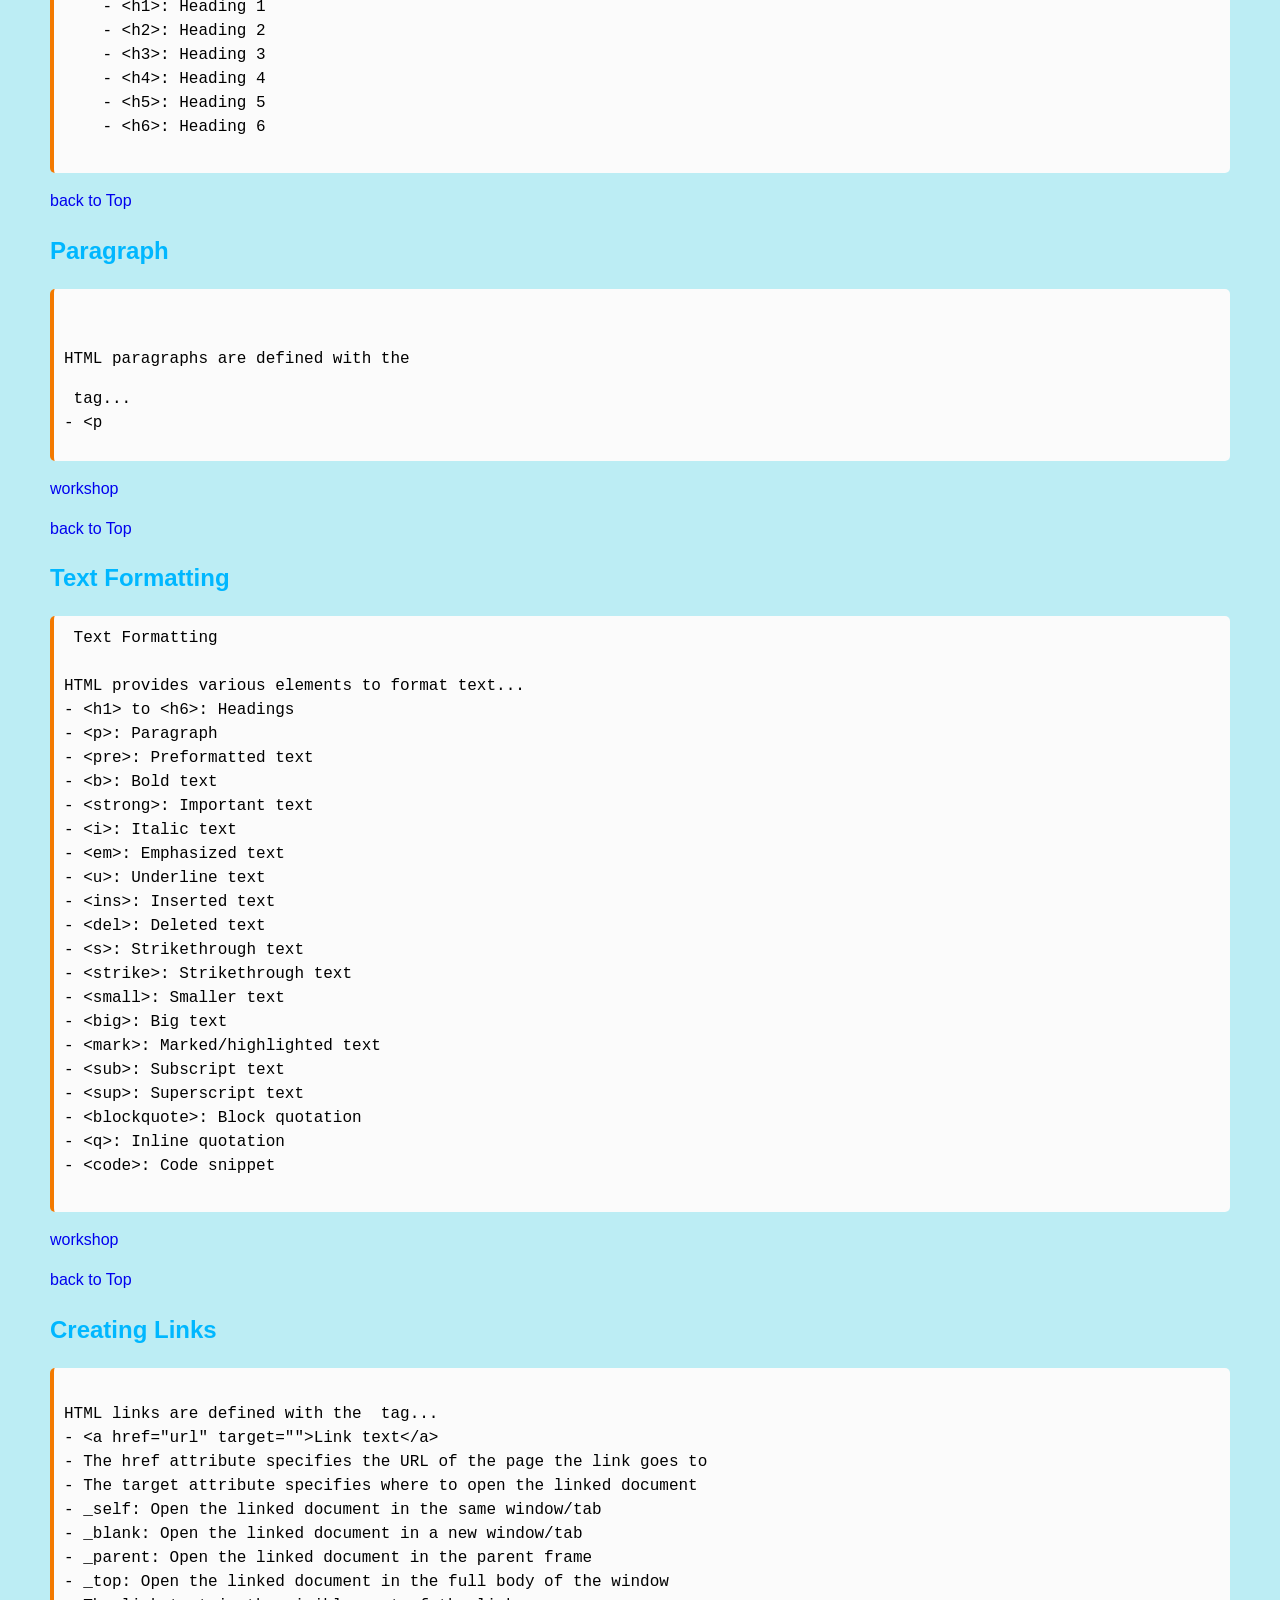
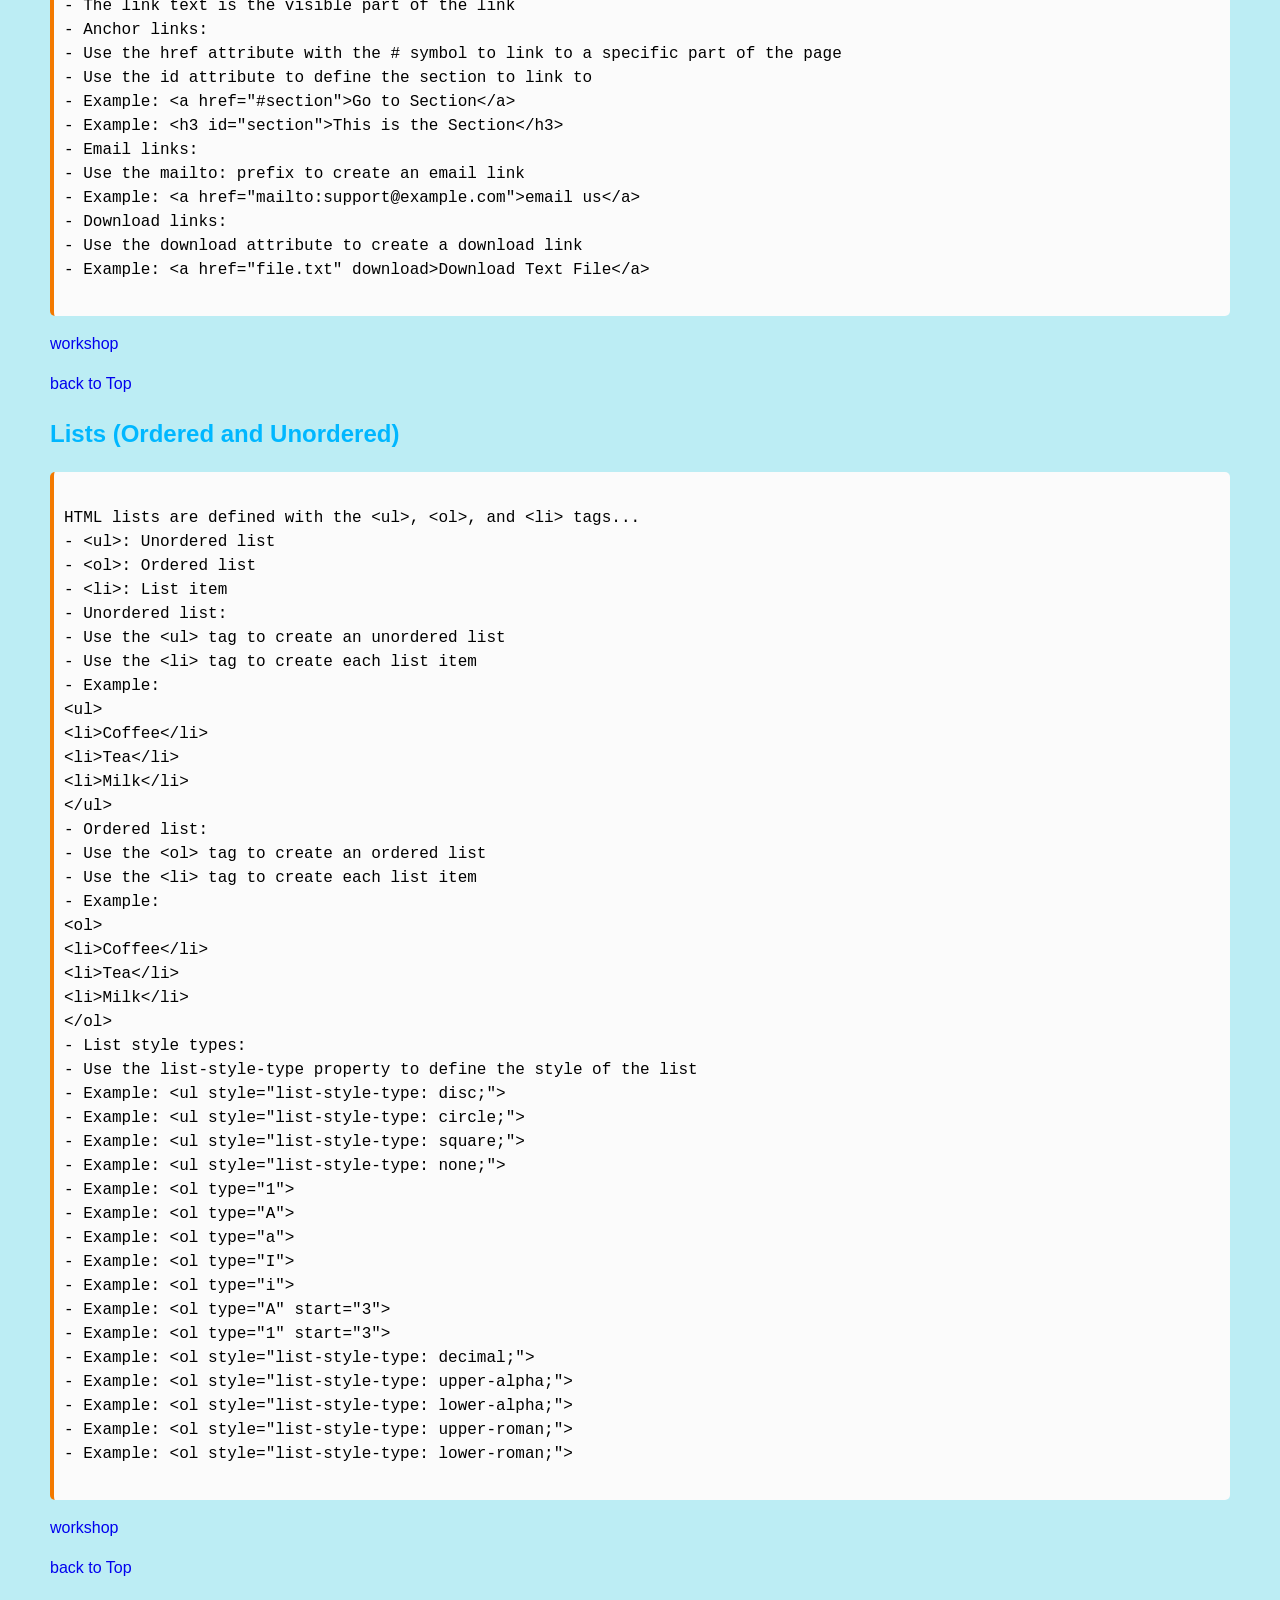
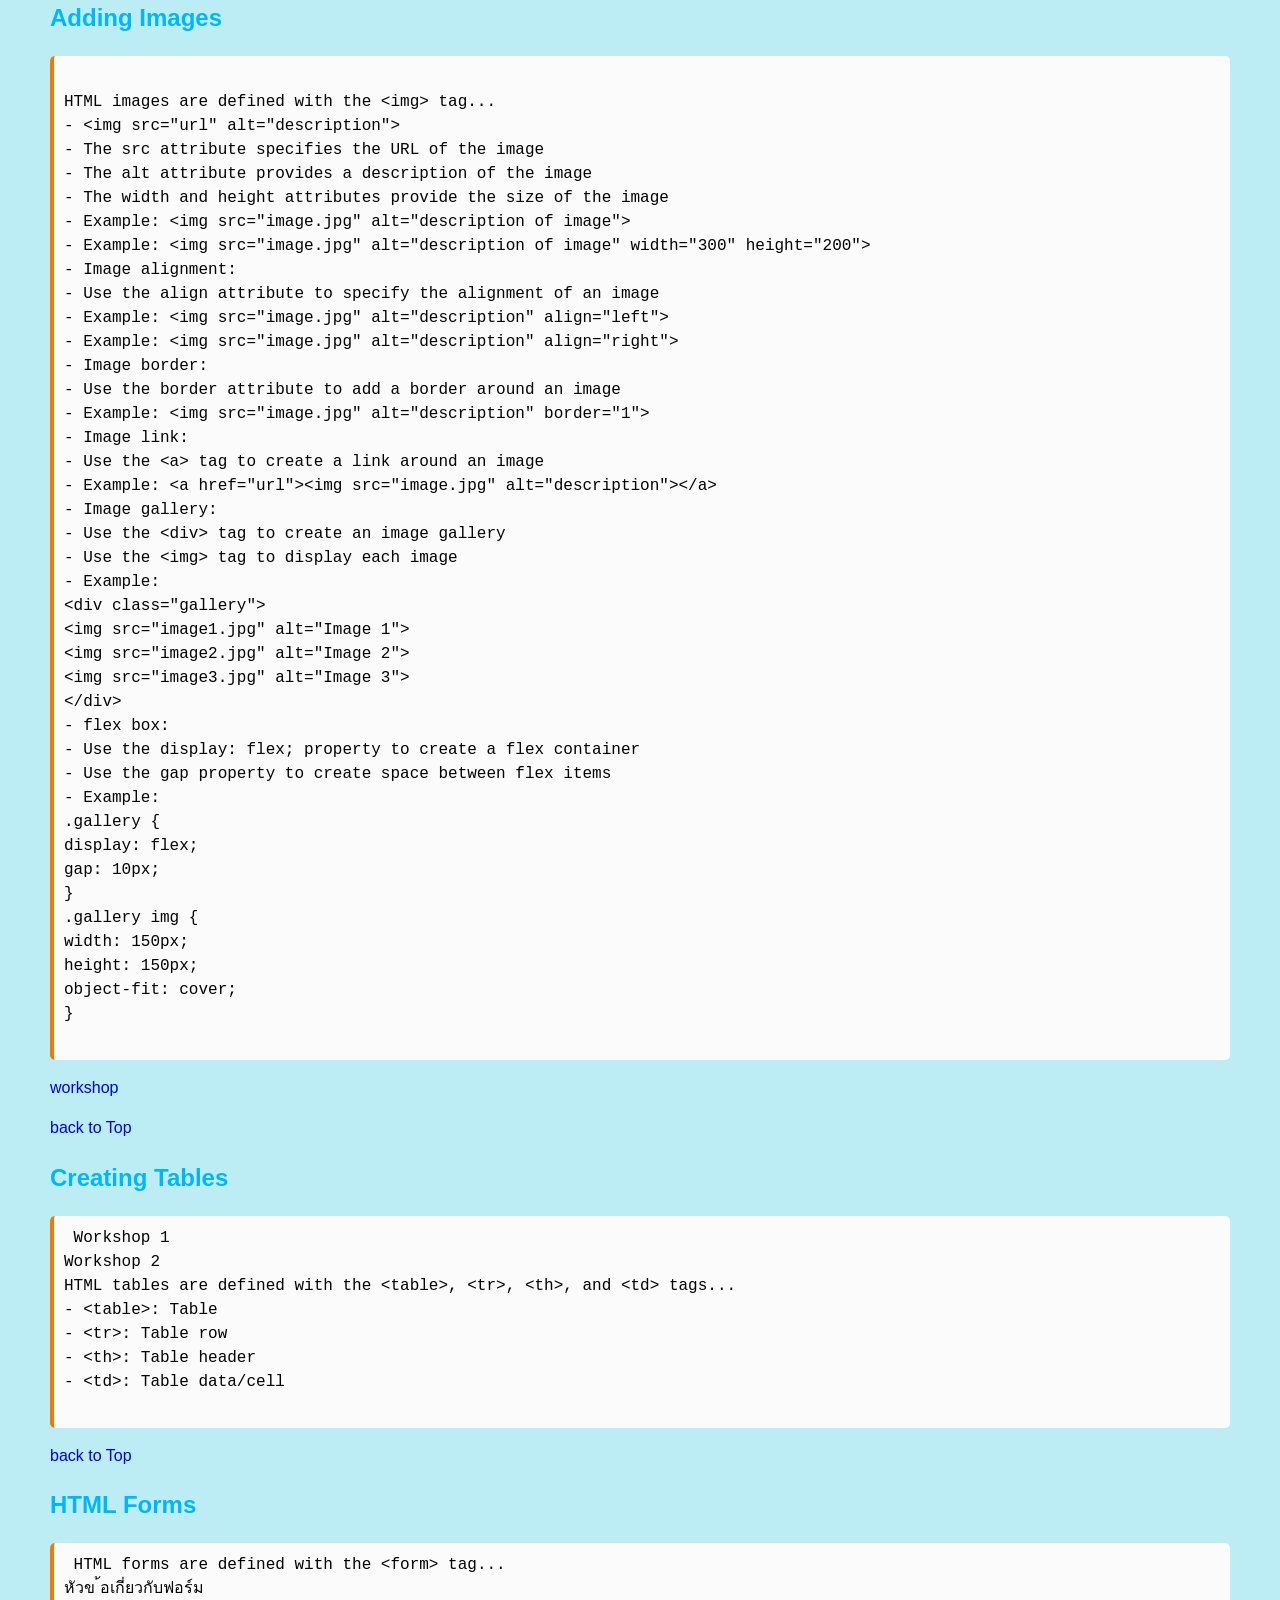
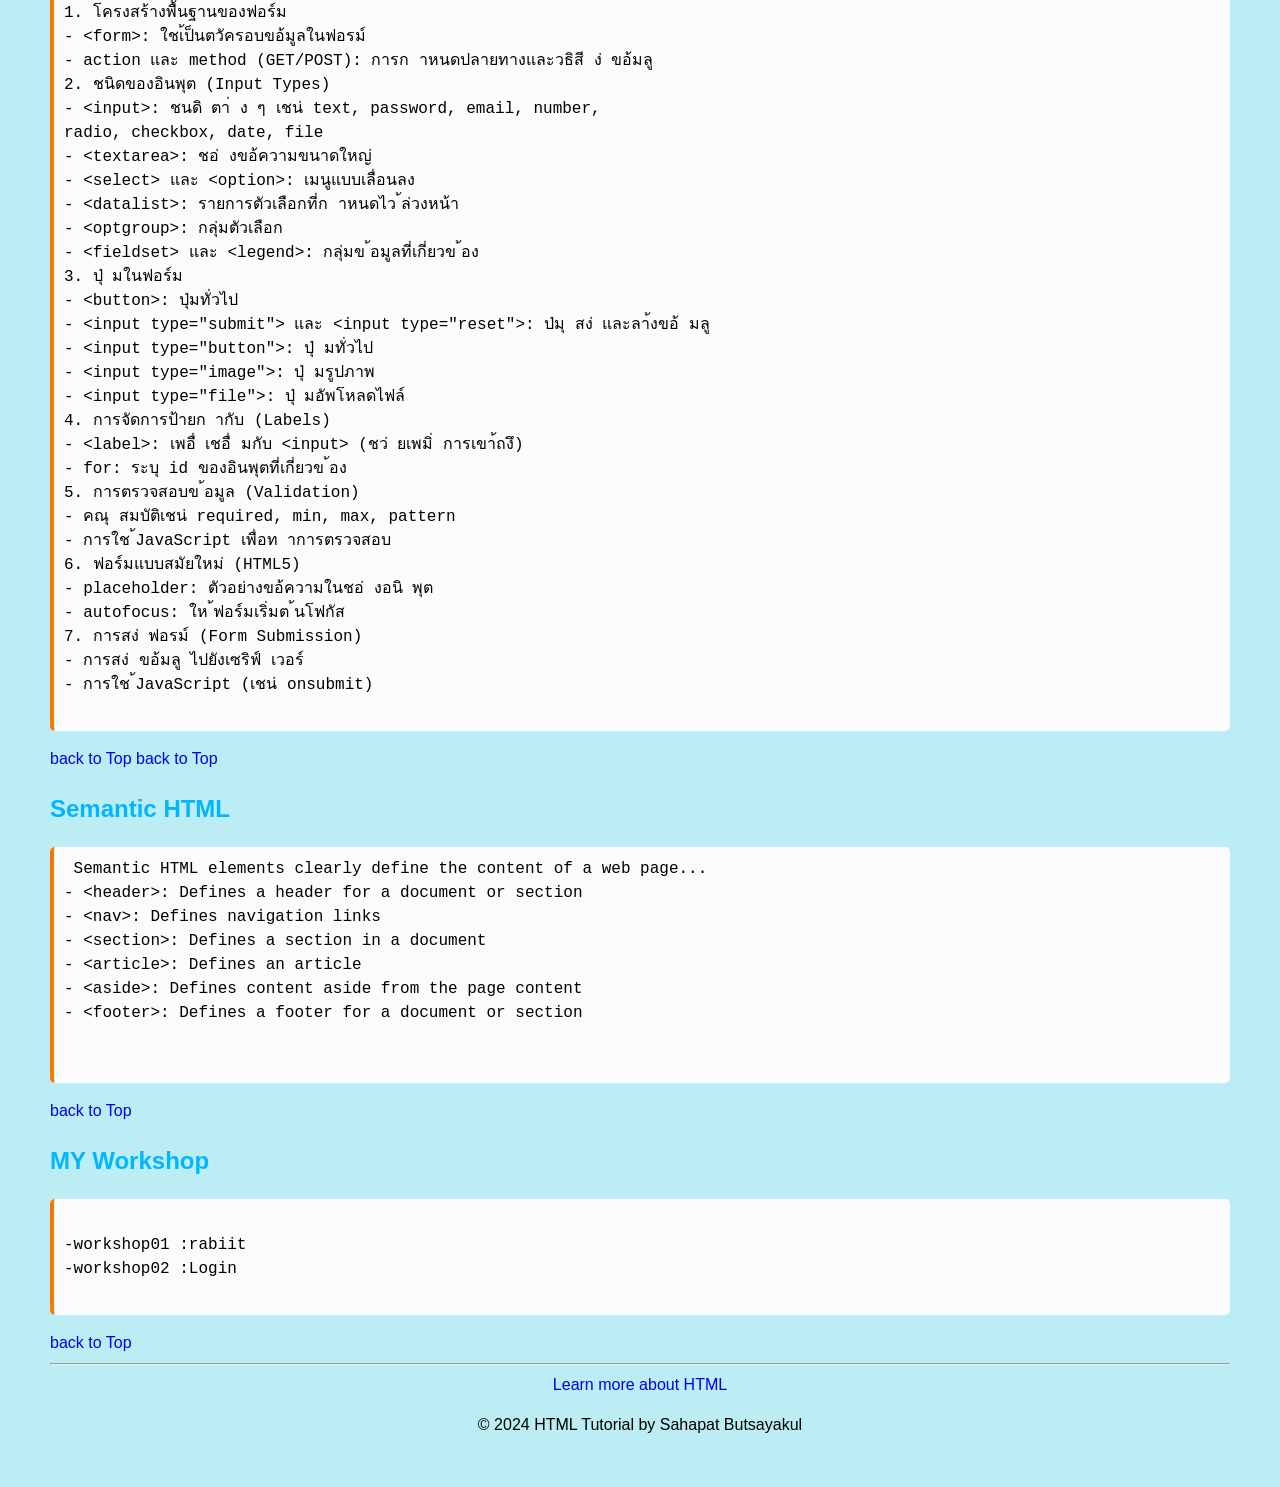
==== commit de2d11c4: "Update index.html" ====
--- a/index.html
+++ b/index.html
@@ -4,78 +4,73 @@
 <head>
     <meta charset="UTF-8">
     <meta name="viewport" content="width=device-width, initial-scale=1.0">
-    <meta name="description" content="เว็บไซต์เกี่ยวกับการเรียน" <title>Document</title>
-
+    <meta name="description" content="เว็บไซต์สอนใช้งาน html css และ workshop">
+    <title>Web Workshop : 684259052</title>
+    
     <style>
-        html{
+        html {
             scroll-behavior: smooth;
         }
-    body{
-        font-family:Verdana, Geneva, Tahoma, sans-serif;
-        margin: 20px ;
-        padding: 0 ;
-        background-color: rgb(255, 240, 255);
-
-        line-height: 1.5;
-    }
-    
+        body {
+            font-family: Verdana, Geneva, Tahoma, sans-serif;
+            margin: 50px;
+            padding: 0;
+            background-color: rgb(188, 237, 244);
+            
+            line-height: 1.5;
+        }
         h1{
-            color:rgb(10, 10, 10);
-        }
-        h2{
-            color:rgb(189, 196, 196);
+            color :darkblue ;
+        }
+        h2 {
+            color:rgb(0, 183, 255) ;
         }
         .green-text{
-            color:chartreuse;
-        }
-
-        pre{
-            background-color: rgb(206, 224, 241);
-            border-left: 3px solid black;
-            padding: 10px 0 ;
-            font: size 16px;
-
+            color :green;
+        }
+        
+        pre {
+            background-color: rgb(251, 251, 251);
+            border-left: 4px solid rgb(243, 121, 0);
+            padding: 10px 10px 10px 10px;
+            font-size: 16px;
+            border-radius: 5px;
             white-space: pre-wrap;
-            border-radius: 10;
-        }
-        a{
-         text-decoration: none;
-    }
-     a:hover{
-         text-decoration: underline;
-         color: rgb(218, 15, 167);
-    }
-    .text-center{
-        text-align: center;
-    }
+        }
+        a{text-decoration: none;}
+        a:hover{text-decoration:  underline;
+        color:  red;}
+
+        .text-center{
+            text-align: center;
+        }
     </style>
 </head>
 
 <body>
-    <h1>HTML tutoral</h1>
+    <h1 ="top">HTML tutorial</h1>
     <p>Welcome to the HTML tutorial. Click on the topics below to start learning:</p>
-    <h2>Topics</h2>
-    <ul>
-        <li><a href="intro">Introduction to HTML</a></li>
-        <li><a href="Document">HTML Document Structure</a></li>
-        <li><a href="Heading">Heading</a></li>
-        <li><a href="Paragraph">Paragraph</a></li>
-        <li><a href="Formatting">Text Formatting</a></li>
-        <li><a href="Creating">Creating Links</a></li>
-        <li><a href="Lists">Lists (Ordered and Unordered)</a></li>
-        <li><a href="Adding">Adding Images</a></li>
-        <li><a href="Creating Tables">Creating Tables</a></li>
-        <li><a href="HTML Forms">HTML Forms</a></li>
-        <li><a href="Embedding">Embedding Multimedia (Audio & Video)</a></li>
-        <li><a href="Semantic">Semantic HTML</a></li>
-        <li><a href="My Workshop">My Workshop</a></li>
-    </ul>
-    <hr>
+    <h2 \\style="color: mediumvioletred;"\\>Topics</h2>
+<Ul>
+    <li><a href="#intro">Introduction to HTML</a></li>
+    <li><a href="#doc">HTML Document Structure</a></li>
+    <li><a href="#heading">Heading</a></li>
+    <li><a href="#Paragraph">Paragraph</a></li>
+    <li><a href="#Formatting">Text Formatting</a></li>
+    <li><a href="#Links">Creating Links</a></li>
+    <li><a href="#Lists">Lists (Ordered and Unordered)</a></li>
+    <li><a href="#Images">Adding Images</a></li>
+    <li><a href="#Tables">Creating Tables</a></li>
+    <li><a href="#Forms">HTML Forms</a></li>
+    
+    <li><a href="#Semantic">Semantic HTML</a></li>
+    <li><a href="#Workshop">My Workshop</a></li>
+</Ul>
+<hr>
 
 <!-- introduction to html -->
  
     <h2 id="intro">Introduction to HTML</h2>
-
     <pre> 
  - HTML stands for Hyper Text Markup Language
  - HTML is the standard markup language for creating Web pages
@@ -88,7 +83,7 @@
  - HTML can embed programs written in a scripting language such as JavaScript, which affects the behavior andcontent of web pages
  - HTML is not a programming language, but a markup language</pre>
 
- <a href="">back to Top</a>
+ <a href="#top">back to Top</a>
 
 <!-- HTML Document Structure
  -->
@@ -99,25 +94,28 @@
 &lt;html&gt;: เป็นรากของเอกสาร HTML ทั้งหมด
 &lt;head&gt;: ส่วนที่ใช้เก็บข้อมูลเมตา เช่น &lt;title&gt; ชื่อหน้าเว็บ
 &lt;body&gt;: ส่วนที่จะแสดงผลบนหน้าเว็บ
-องค์ประกอบส าคัญของ HTML
+องค์ประกอบสำคัญของ HTML
 แท็ก (Tags):
 - แท็กเริ่มต้น (Opening Tag): เช่น &lt;h1&gt;
 - แท็กปิด (Closing Tag): เช่น &lt;/h1&gt;
 แอตทริบิวต์ (Attributes): คุณสมบัติของแท็ก
-- ใช้เพื่อก าหนดคุณสมบัติเพิ่มเติม เช่น href, src, width, height
+- ใช้เพื่อกำหนดคุณสมบัติเพิ่มเติม เช่น href, src, width, height
 ตัวอย่าง: &lt;h1&gt;Hello, World!&lt;/h1&gt;
 &lt;img src="image.jpg" alt="A description of the image"&gt;
 
 </pre>
 
- <a href="">back to Top</a>
+ <a href="#top">back to Top</a>
 
 <!-- Heading -->
 <h2 id="heading">Heading</h2>
-HTML headings are defined with the h1 to h6 tags...
-<p><a href="W03-1-heading.html">workshop 01</a>
-<a href="W03-2-heading.html"> | workshop 02</a></p>
+
+
+<a href="W03-01-heading.html">workshop</a>
+<a href="02-heading-51.html">  |  workshop</a>
+
 <pre> 
+    HTML headings are defined with the &lt;h1 to h6&gt; tags...
     - &lt;h1&gt;: Heading 1
     - &lt;h2&gt;: Heading 2
     - &lt;h3&gt;: Heading 3
@@ -127,24 +125,29 @@
     
 </pre>
 
-<p><a href="W03-heading.html">workshop</a></p>
- <a href="">back to Top</a>
+
+ <a href="#top">back to Top</a>
 
 <!-- Paragraph -->
 <h2 id="Paragraph">Paragraph</h2>
-<p>HTML provides various elements to format text...</p>
-    <pre> 
- - &lt;p
-</pre>
- <a href="">back to Top</a>
+
+    <pre> 
+
+HTML paragraphs are defined with the <p> tag...
+- &lt;p
+</pre>
+<p><a href="Work-Paragraph.html">workshop</a></p>
+
+ <a href="#top">back to Top</a>
+
 
 <!-- Text Formatting
  -->
 <h2 id="Formatting">Text Formatting
 </h2>
-workshop
-<p>HTML provides various elements to format text...</p>
     <pre> Text Formatting
+
+HTML provides various elements to format text...
 - &lt;h1&gt; to &lt;h6&gt;: Headings
 - &lt;p&gt;: Paragraph
 - &lt;pre&gt;: Preformatted text
@@ -167,17 +170,15 @@
 - &lt;code&gt;: Code snippet
 
 </pre>
-
- <a href="">back to Top</a>
+<p><a href="Work-Formatting.html">workshop</a></p>
+ <a href="#top">back to Top</a>
 
 <!-- Creating Links
  -->
 <h2 id="Links">Creating Links
 </h2>
-<p>HTML links are defined with the <a> tag...</p>
-    workshop
-
-    <pre> 
+    <pre> 
+HTML links are defined with the <a> tag...
 - &lt;a href="url" target=""&gt;Link text&lt;/a&gt;
 - The href attribute specifies the URL of the page the link goes to
 - The target attribute specifies where to open the linked document
@@ -199,15 +200,16 @@
 - Example: &lt;a href="file.txt" download&gt;Download Text File&lt;/a&gt;
 
 </pre>
-
- <a href="">back to Top</a>
+<p><a href="Work-Links.html">workshop</a></p>
+
+ <a href="#top">back to Top</a>
 
 <!-- Lists (Ordered and Unordered)
  -->
 <h2 id="Lists">Lists (Ordered and Unordered)
 </h2>
-<p>HTML lists are defined with the &lt;ul&gt;, &lt;ol&gt;, and &lt;li&gt; tags...</p>
-    <pre> 
+    <pre> 
+HTML lists are defined with the &lt;ul&gt;, &lt;ol&gt;, and &lt;li&gt; tags...
 - &lt;ul&gt;: Unordered list
 - &lt;ol&gt;: Ordered list
 - &lt;li&gt;: List item
@@ -249,16 +251,15 @@
 - Example: &lt;ol style="list-style-type: lower-roman;"&gt;
 
 </pre>
-
- <a href="">back to Top</a>
+<p><a href="Work-Lists.html">workshop</a></p>
+ <a href="#top">back to Top</a>
 
 <!-- Adding Images
  -->
 <h2 id="Images">Adding Images
 </h2>
-<p>HTML images are defined with the &lt;img&gt; tag...</p>
- workshop
-    <pre>
+    <pre> 
+HTML images are defined with the &lt;img&gt; tag...
 - &lt;img src="url" alt="description"&gt;
 - The src attribute specifies the URL of the image
 - The alt attribute provides a description of the image
@@ -299,32 +300,31 @@
 }
 
 </pre>
-
- <a href="">back to Top</a>
+<p><a href="Work-Images.html">workshop</a></p>
+
+ <a href="#top">back to Top</a>
 
 <!-- Creating Tables
  -->
 <h2 id="Tables">Creating Tables
 </h2>
-<p>HTML tables are defined with the &lt;table&gt;, &lt;tr&gt;, &lt;th&gt;, and &lt;td&gt; tags...
-- &lt;table&gt;: Table</p>
     <pre> Workshop 1
 Workshop 2
-
+HTML tables are defined with the &lt;table&gt;, &lt;tr&gt;, &lt;th&gt;, and &lt;td&gt; tags...
+- &lt;table&gt;: Table
 - &lt;tr&gt;: Table row
 - &lt;th&gt;: Table header
 - &lt;td&gt;: Table data/cell
 
 </pre>
 
- <a href="">back to Top</a>
+ <a href="#top">back to Top</a>
 
 <!-- HTML Forms
  -->
 <h2 id="Forms">HTML Forms
 </h2>
-<p>HTML forms are defined with the &lt;form&gt; tag...</p>
-    <pre> 
+    <pre> HTML forms are defined with the &lt;form&gt; tag...
 หัวข ้อเกี่ยวกับฟอร์ม
 1. โครงสร้างพื้นฐานของฟอร์ม
 - &lt;form>: ใชเ้ป็นตวัครอบขอ้มูลในฟอรม์
@@ -358,23 +358,16 @@
 
 </pre>
 
- <a href="">back to Top</a>
-
-<!-- Embedding Multimedia (Audio & Video)
- -->
-<h2 id="intro">Embedding Multimedia (Audio & Video)
-</h2>
-    <pre> 
-
-</pre>
-
- <a href="">back to Top</a>
+ <a href="#top">back to Top</a>
+
+</pre>
+
+ <a href="#top">back to Top</a>
 
 <!-- Semantic HTML-->
 <h2 id="Semantic">Semantic HTML
 </h2>
-<p>Semantic HTML elements clearly define the content of a web page...</p>
-    <pre> 
+    <pre> Semantic HTML elements clearly define the content of a web page...
 - &lt;header&gt;: Defines a header for a document or section
 - &lt;nav&gt;: Defines navigation links
 - &lt;section&gt;: Defines a section in a document
@@ -385,10 +378,10 @@
 
 </pre>
 
- <a href="">back to Top</a>
+ <a href="#top">back to Top</a>
 
 <!-- Workshop-->
-<h2 id="Workshop"><MY Workshop
+<h2 id="Workshop">MY Workshop
 </h2>
     <pre> 
 -workshop01 :rabiit
@@ -396,10 +389,10 @@
 
 </pre>
 
- <a href="">back to Top</a>
+ <a href="#top">back to Top</a>
 <hr>
-<p class="text-center"><a href="https://www.w3school.com/html/">learn more about HTML</a></p>
-
-<p class="text-center">&copy; 2026 HTML Tutorial by Theeraphong Wongwuttianan</p>
-
+<div class="text-center"> 
+<a href="https://www.w3schools.com/html/">Learn more about HTML</a>
+<p>&copy; 2024 HTML Tutorial by Sahapat Butsayakul</p>
+</div>
 </body>
